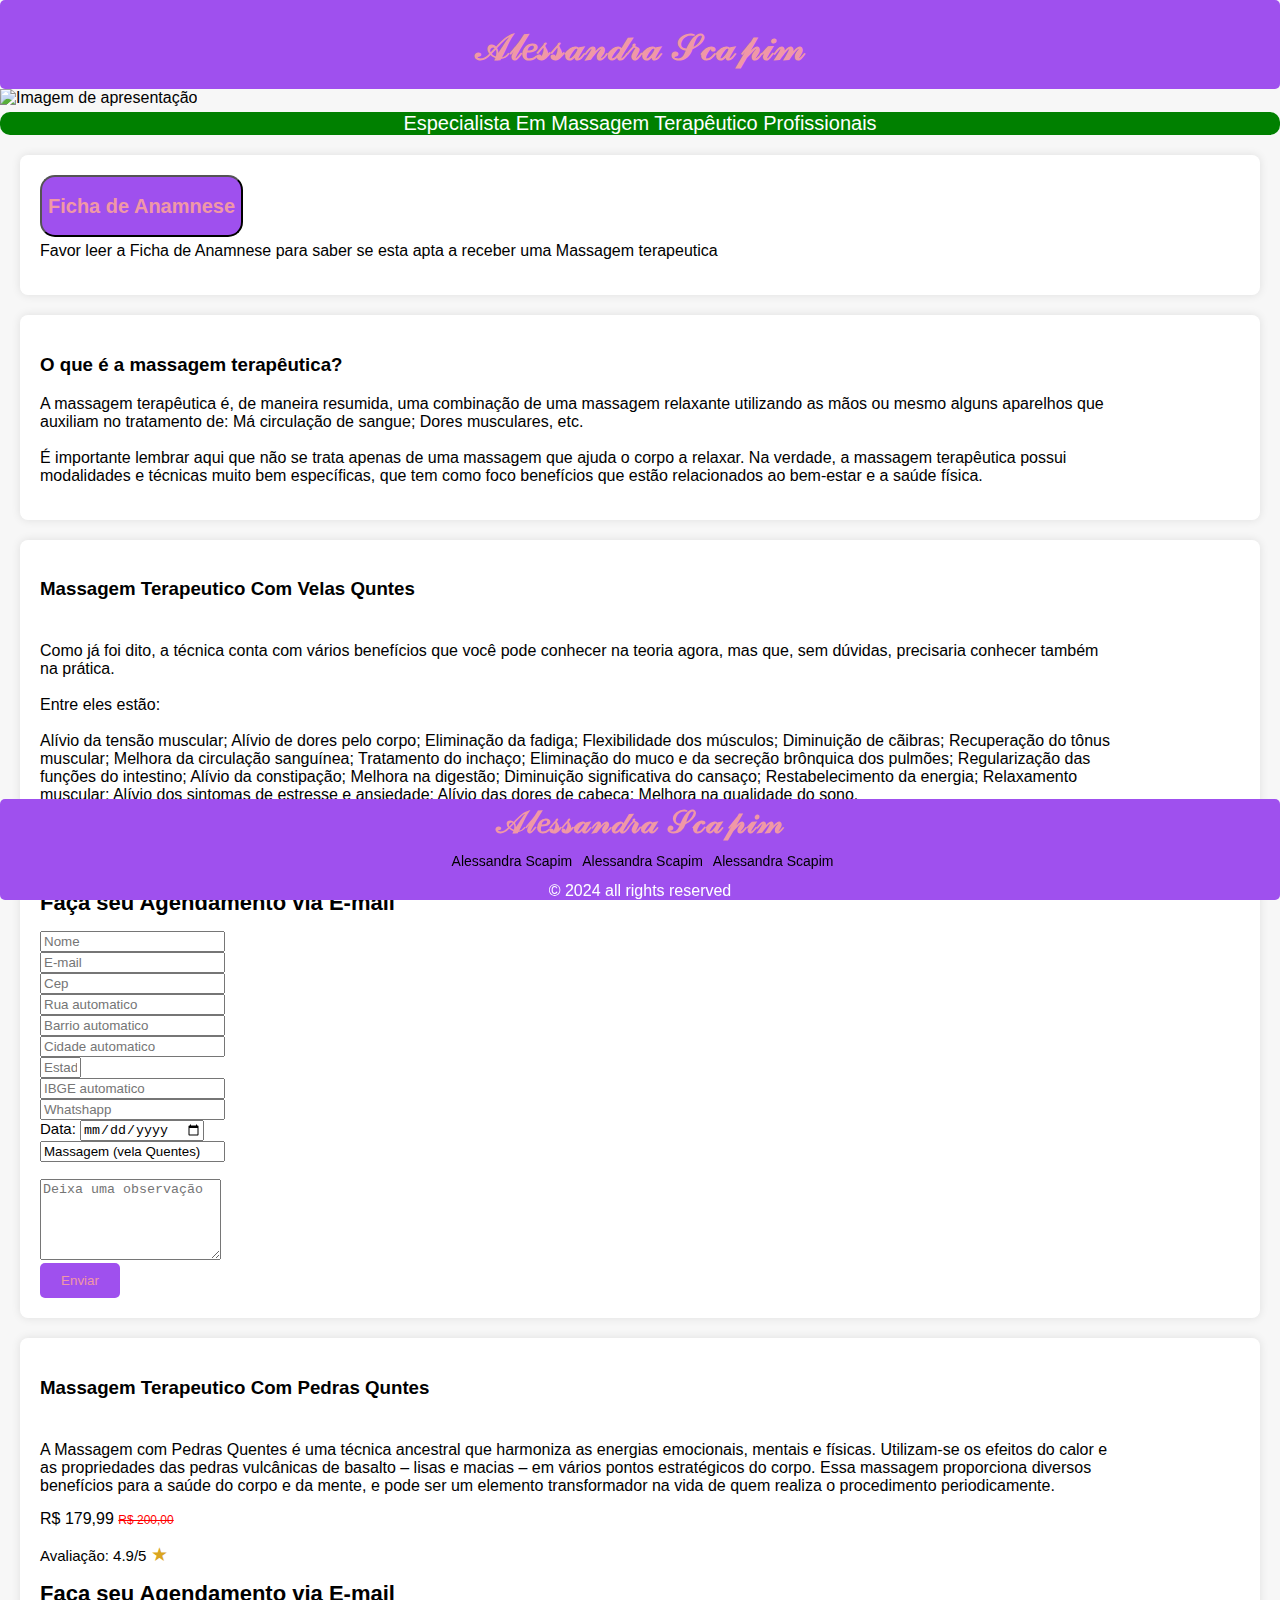
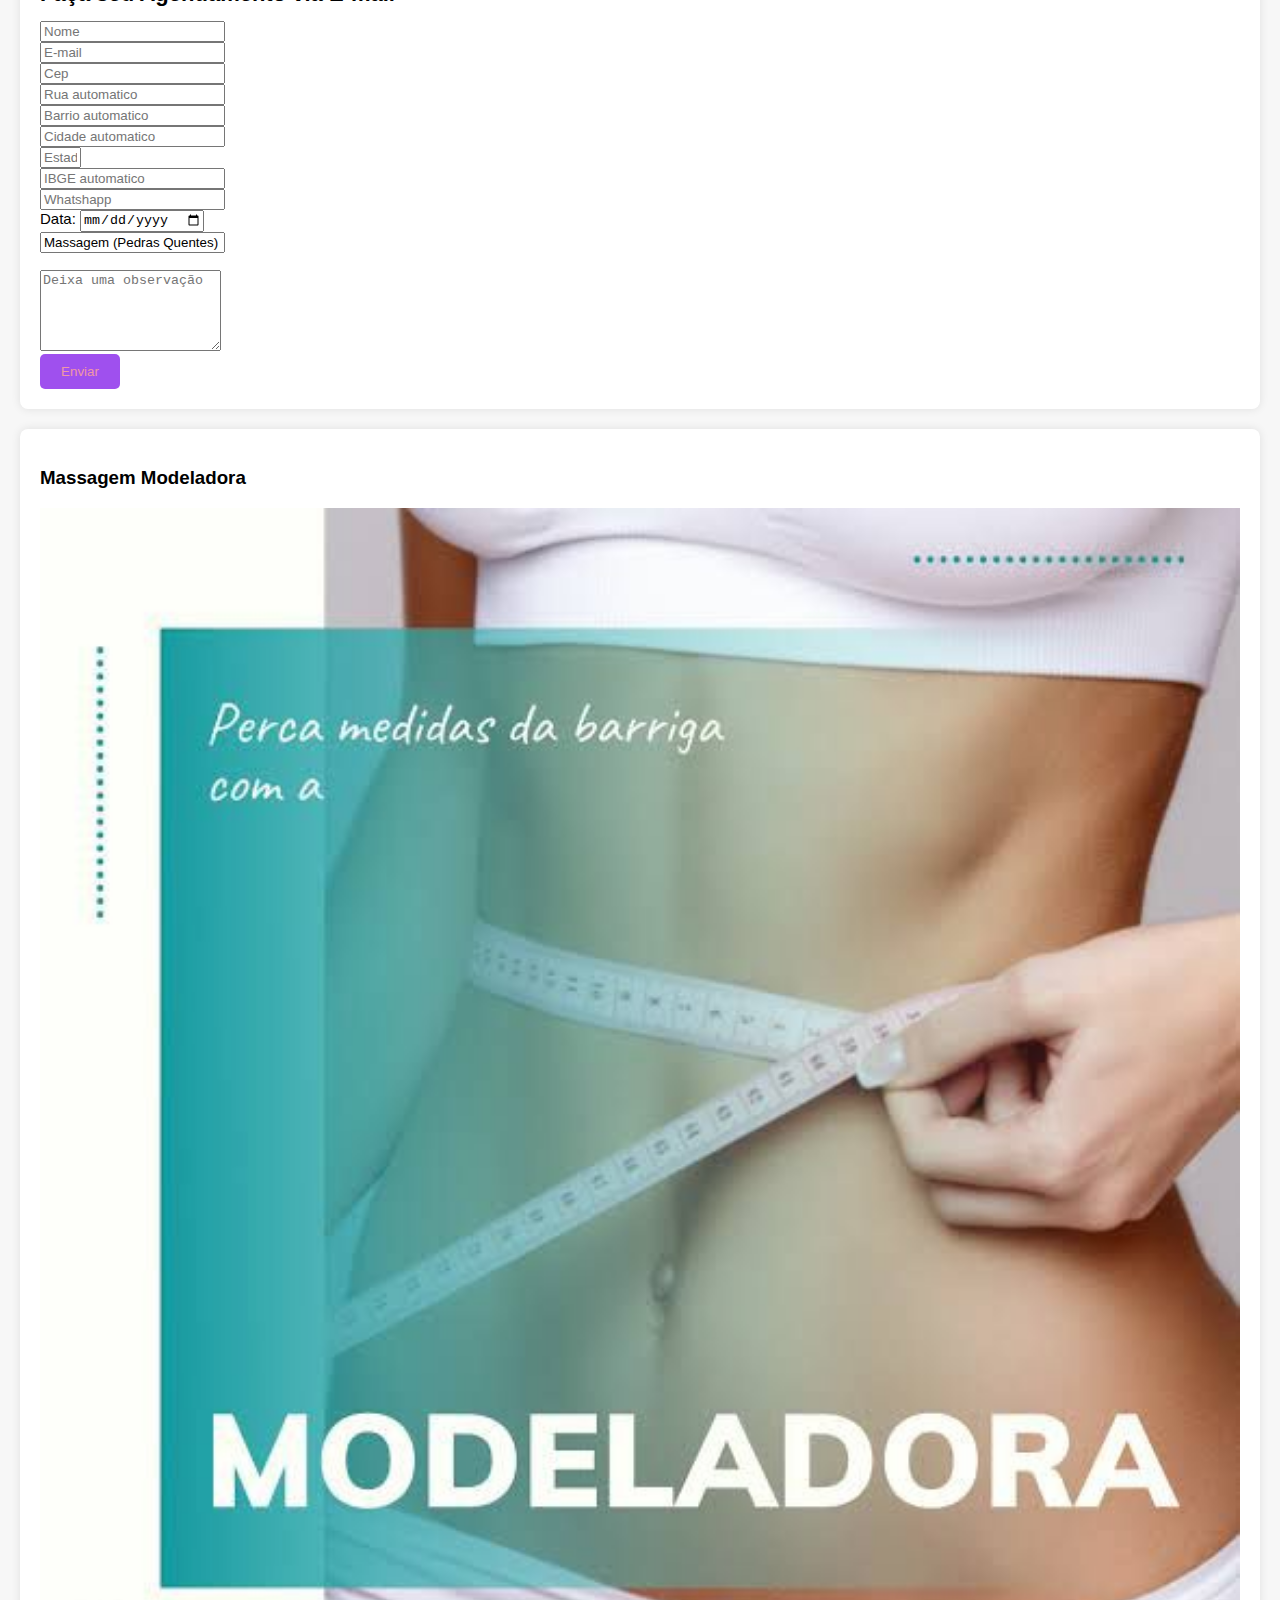
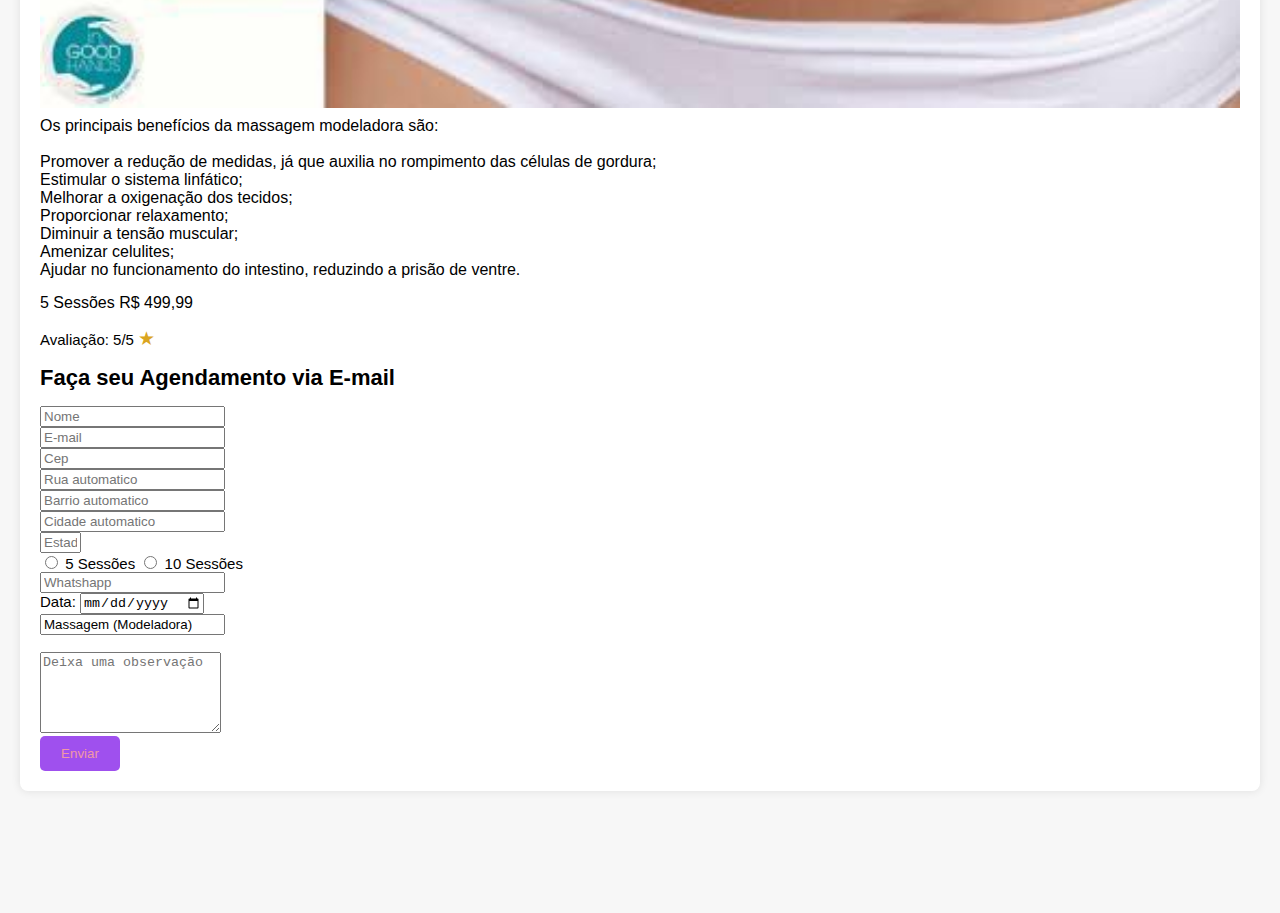
==== index.html @ 4daf2977 "v4" ====
<!DOCTYPE html>
<html lang="pt-br">
<head>
    <meta charset="UTF-8">
    <meta name="viewport" content="width=device-width, initial-scale=1.0">
    <link rel="stylesheet" href="styles.css">
    <link rel="shortcut icon" href="massoterapia.ico" type="image/x-icon">
    <link rel="stylesheet" href="https://cdnjs.cloudflare.com/ajax/libs/font-awesome/6.5.1/css/all.min.css" integrity="sha512-DTOQO9RWCH3ppGqcWaEA1BIZOC6xxalwEsw9c2QQeAIftl+Vegovlnee1c9QX4TctnWMn13TZye+giMm8e2LwA==" crossorigin="anonymous" referrerpolicy="no-referrer" />
	<meta property="og:title" content="𝒜𝓁𝑒𝓈𝓈𝒶𝓃𝒹𝓇𝒶 𝒮𝒸𝒶𝓅𝒾𝓂 𝑀𝒶𝓈𝓈𝑜𝓉𝑒𝓇𝒶𝓅𝑒𝓊𝓉" />
	<meta property="og:description" content="vocês vão amar as massagem e seus benefícios" />
	<meta property="og:url" content="https://65dfd7fa0c7658985d2329d3--ale-scapim-massoterapeuta.netlify.app/" />
	<meta property="og:site_name" content="𝒜𝓁𝑒𝓈𝓈𝒶𝓃𝒹𝓇𝒶 𝒮𝒸𝒶𝓅𝒾𝓂" />
	<meta property="article:published_time" content="2024-02-28T20:05:16+00:00" />
	<meta property="article:modified_time" content="2024-02-28T20:05:20+00:00" />
	<meta property="og:image" content="https://ale-masoterapia.netlify.app/4.png" />
	<meta property="og:image:width" content="300" />
	<meta property="og:image:height" content="300" />
	<meta property="og:image:type" content="image/jpeg" />
    <title>𝒜𝓁𝑒𝓈𝓈𝒶𝓃𝒹𝓇𝒶 𝒮𝒸𝒶𝓅𝒾𝓂</title>
</head>
<body>
    <header>
        <h1 class="h1-t">𝒜𝓁𝑒𝓈𝓈𝒶𝓃𝒹𝓇𝒶 𝒮𝒸𝒶𝓅𝒾𝓂</h1>   
    </header>
    <section class="imagem-apresentacao">
        <img src="4.png" alt="Imagem de apresentação">
    </section>
    <div>
        <p class="t-l">Especialista Em Massagem Terapêutico Profissionais</p>
    </div>
    <section class="sobre">
      <a href="contrato.html" target="_blank"><button> <h2>Ficha de Anamnese</h2></button> </a>
        <p>Favor leer a Ficha de Anamnese para saber se esta apta a receber uma Massagem terapeutica</p>
    </section>
    <section class="tipos-massagem">
        <h3>O que é a massagem terapêutica?</h3>
        <p>A massagem terapêutica é, de maneira resumida, uma combinação de uma massagem relaxante utilizando as mãos ou mesmo alguns aparelhos que auxiliam no tratamento de:
            Má circulação de sangue;
            Dores musculares, etc. <br><br>
            É importante lembrar aqui que não se trata apenas de uma massagem que ajuda o corpo a relaxar.   
            Na verdade, a massagem terapêutica possui modalidades e técnicas muito bem específicas, que tem como foco benefícios que estão relacionados ao bem-estar e a saúde física.</p>
    </section>
    <section class="tipos-massagem">
        <h3>Massagem Terapeutico Com Velas Quntes</h3>
        <!--<a  href="https://api.whatsapp.com/send?phone=553298039050&text=Gostaria%20de%20Fazer%20uma%20Massagem%20Relaxante%20com%20Velas%20Quentes" ><img src="velas.jpg" alt=""></a>-->
        <img src="velas.jpg" alt="">
        <p>Como já foi dito, a técnica conta com vários benefícios que você pode conhecer na teoria agora, mas que, sem dúvidas, precisaria conhecer também na prática. <br><br>
            Entre eles estão:<br><br>     
            Alívio da tensão muscular;
            Alívio de dores pelo corpo;
            Eliminação da fadiga;
            Flexibilidade dos músculos;
            Diminuição de cãibras;
            Recuperação do tônus muscular;
            Melhora da circulação sanguínea;
            Tratamento do inchaço;
            Eliminação do muco e da secreção brônquica dos pulmões;
            Regularização das funções do intestino;
            Alívio da constipação;
            Melhora na digestão;
            Diminuição significativa do cansaço;
            Restabelecimento da energia;
            Relaxamento muscular;
            Alívio dos sintomas de estresse e ansiedade;
            Alívio das dores de cabeça;
            Melhora na qualidade do sono.</p>
        <div class="divpc">
        <p class="preco">R$ 179,99 <span class="sub-preco">R$ 200,00</span></p>
        <p class="avaliacao">Avaliação: 4.8/5 <span class="estrela">&#9733</span> </p>
        </div>
        <div>
        <div class="container9">
          <h1 class="email_menssagen">Faça seu Agendamento via E-mail</h1>
          <form target="_blank" action="https://formsubmit.co/gamboljf007@gmail.com" method="POST">
            <div class="form-group">
              <div class="form-row">
                <div class="col">
                 <!-- <label>Nome:-->
                  <input type="text" name="name" class="form-control" placeholder="Nome" required >
                </div>
                <!--<input type="hidden" name="_next" value="https://yourdomain.co/thanks.html">-->
                <div class="col">
                  <!--<label>E-mail:-->
                  <input type="email" name="email" class="form-control" placeholder="E-mail" required>
                </div>
              </div>
            </div>
              <!-- Inicio do formulario -->
          <!--<label>Cep:-->
          <input name="cep" type="text" id="cep" value=""  maxlength="9" placeholder="Cep" required
                 onblur="pesquisacep(this.value);" /></label><br />
         <!--<label>Rua:-->
          <input name="rua" type="text" id="rua" placeholder="Rua automatico"  /></label><br />
          <!--<label>Bairro:-->
          <input name="bairro" type="text" id="bairro" placeholder="Barrio automatico" /></label><br />
          <!--<label>Cidade:-->
          <input name="cidade" type="text" id="cidade" placeholder="Cidade automatico"/></label><br />
          <!--<label>Estado:-->
          <input name="uf" type="text" id="uf" size="2" placeholder="Estado" /></label><br />
         <!-- <label>IBGE:-->
          <input name="ibge" type="text" id="ibge" placeholder="IBGE automatico"  /></label><br />
         <!-- <label>Whatshapp:-->
            <input name="Whatshapp" type="number" id="Whatshapp" placeholder="Whatshapp" /></label><br />
            <label>Data:
            <input name="data" type="date" id="data" placeholder="Data"/></label><br />
            <input type="" name="Tipo" value="Massagem (vela Quentes)" readonly/>
            <input type="hidden" name="_captcha" value="false">
            <input type="hidden" name="_next" value="http://127.0.0.1:5500/retorno_email.html">
        <div class="form-group"><br>
          <textarea placeholder="Deixa uma observação" class="form-control" name="message" rows="5" ></textarea>
        </div>
            <button type="submit" class="btn btn-lg btn-dark btn-block">Enviar</button>
          </form>
        </div>
      </div>
    </section>
    <section class="tipos-massagem">
        <h3>Massagem Terapeutico Com Pedras Quntes</h3>
        <!--<a  href="https://api.whatsapp.com/send?phone=553298039050&text=Gostaria%20de%20Agendar%20Uma%20Massagem%20com%20Pedras%20Quentes"><img src="masagem com pedras.jpg" alt=""></a>-->
        <img src="masagem com pedras.jpg" alt="">
        <p>A Massagem com Pedras Quentes é uma técnica ancestral que harmoniza as energias emocionais, mentais e físicas. Utilizam-se os efeitos do calor e as propriedades das pedras vulcânicas de basalto – 
        lisas e macias – em vários pontos estratégicos do corpo.
        Essa massagem proporciona diversos benefícios para a saúde do corpo e da mente, e pode ser um elemento transformador na vida de quem realiza o procedimento periodicamente.</p>
        <div class="divpc">
        <p class="preco">R$ 179,99 <span class="sub-preco">R$ 200,00</span></p>
        <p class="avaliacao">Avaliação: 4.9/5 <span class="estrela">&#9733</span> </p>
        </div>
        <div>
    <div class="container9">
      <h1 class="email_menssagen">Faça seu Agendamento via E-mail</h1>
      <form target="_blank" action="https://formsubmit.co/gamboljf007@gmail.com" method="POST">
        <div class="form-group">
          <div class="form-row">
            <div class="col">
             <!-- <label>Nome:-->
              <input type="text" name="name" class="form-control" placeholder="Nome" required>
            </div>
            <!--<input type="hidden" name="_next" value="https://yourdomain.co/thanks.html">-->
            <div class="col">
              <!--<label>E-mail:-->
              <input type="email" name="email" class="form-control" placeholder="E-mail" required>
            </div>
          </div>
        </div>
          <!-- Inicio do formulario -->
      <!--<label>Cep:-->
      <input name="cep" type="text" id="cep" value=""  maxlength="9" placeholder="Cep" required
             onblur="pesquisacep(this.value);" /></label><br />
     <!--<label>Rua:-->
      <input name="rua" type="text" id="rua" placeholder="Rua automatico"  /></label><br />
      <!--<label>Bairro:-->
      <input name="bairro" type="text" id="bairro" placeholder="Barrio automatico" /></label><br />
      <!--<label>Cidade:-->
      <input name="cidade" type="text" id="cidade" placeholder="Cidade automatico"/></label><br />
      <!--<label>Estado:-->
      <input name="uf" type="text" id="uf" size="2" placeholder="Estado" /></label><br />
     <!-- <label>IBGE:-->
      <input name="ibge" type="text" id="ibge" placeholder="IBGE automatico"  /></label><br />
     <!-- <label>Whatshapp:-->
        <input name="Whatshapp" type="number" id="Whatshapp" placeholder="Whatshapp" /></label><br />
        <label>Data:
        <input name="data" type="date" id="data" placeholder="Data"/></label><br />
        <input type="text" name="Tipo" value="Massagem (Pedras Quentes)" readonly/>
        <input type="hidden" name="_captcha" value="false">
        <input type="hidden" name="_next" value="http://127.0.0.1:5500/retorno_email.html">
    <div class="form-group"><br>
      <textarea placeholder="Deixa uma observação" class="form-control" name="message" rows="5" ></textarea>
    </div>
        <button type="submit" class="btn btn-lg btn-dark btn-block">Enviar</button>
      </form>
    </div>
  </div>
    </section>
    <section class="tipos-massagem">
        <h3>Massagem Modeladora</h3>
        <!--<a  href="https://api.whatsapp.com/send?phone=553298039050&text=Gostaria%20de%20Agendar%20Uma%20Massagem%20com%20Pedras%20Quentes"><img src="masagem com pedras.jpg" alt=""></a>-->
        <img src="modeladora.jpg" alt=""><br>
        <p>Os principais benefícios da massagem modeladora são:<br><br>
            Promover a redução de medidas, já que auxilia no rompimento das células de gordura;<br>
            Estimular o sistema linfático;<br>
            Melhorar a oxigenação dos tecidos;<br>
            Proporcionar relaxamento;<br>
            Diminuir a tensão muscular;<br>
            Amenizar celulites;<br>
            Ajudar no funcionamento do intestino, reduzindo a prisão de ventre.</p>
        <div class="divpc">
        <p class="preco"> 5 Sessões R$ 499,99 <!--<span class="sub-preco">R$ 200,00</span>--></p>
        <p class="avaliacao">Avaliação: 5/5 <span class="estrela">&#9733</span> </p>
        </div>

 <div>    
    <div class="container9">
        <h1 class="email_menssagen">Faça seu Agendamento via E-mail</h1>
        <form target="_blank" action="https://formsubmit.co/gamboljf007@gmail.com" method="POST">
          <div class="form-group">
            <div class="form-row">
              <div class="col">
               <!-- <label>Nome:-->
                <input type="text" name="name" class="form-control" placeholder="Nome" required>
              </div>
              <!--<input type="hidden" name="_next" value="https://yourdomain.co/thanks.html">-->
              <div class="col">
                <!--<label>E-mail:-->
                <input type="email" name="email" class="form-control" placeholder="E-mail" required>
              </div>
            </div>
          </div>
            <!-- Inicio do formulario -->
        <!--<label>Cep:-->
        <input name="cep" type="text" id="cep" value=""  maxlength="9" placeholder="Cep" required
               onblur="pesquisacep(this.value);" /></label><br />
       <!--<label>Rua:-->
        <input name="rua" type="text" id="rua" placeholder="Rua automatico"  required/></label><br />
        <!--<label>Bairro:-->
        <input name="bairro" type="text" id="bairro" placeholder="Barrio automatico" /></label><br />
        <!--<label>Cidade:-->
        <input name="cidade" type="text" id="cidade" placeholder="Cidade automatico"/></label><br />
        <!--<label>Estado:-->
        <input name="uf" type="text" id="uf" size="2" placeholder="Estado" /></label><br />
       <!-- <label>IBGE:-->
         <!--<input name="ibge" type="text" id="ibge" placeholder="IBGE automatico"  /></label><br />-->
       <!-- <label>Whatshapp:-->
        <input type="radio" id="ch1" name="Sessões" value="5 Sessões">
        <label >5 Sessões</label>
        <input type="radio" id="ch2" name="Sessões" value="10 Sessões">
        <label >10 Sessões</label><br>
          <input name="Whatshapp" type="number" id="Whatshapp" placeholder="Whatshapp" /></label><br />
          <label>Data:
          <input name="data" type="date" id="data" placeholder="Data"/></label><br />
          <input type="text" name="Tipo" value="Massagem (Modeladora)" readonly/>
          <input type="hidden" name="_captcha" value="false">
          <input type="hidden" name="_next" value="https://ale-masoterapia.netlify.app/retorno_email">
      <div class="form-group"><br>
        <textarea placeholder="Deixa uma observação" class="form-control" name="message" rows="5" ></textarea>
      </div>
          <button type="submit" class="btn btn-lg btn-dark btn-block">Enviar</button>
        </form>
      </div>

    </div>

    </section>
    <!--<section class="contato">
        <h2>Contato</h2>
        <i class="fa-regular fa-envelope" id="email"></i><span> alessandrascapimjf@gmail.com</span>
        <br>
        <a href="https://wa.me/553298039050" target="_blank" class="id-w"><i class="fa-brands fa-square-whatsapp" id="whatsapp"></i><span> 32 98039-050</span></a>
    </section>-->
    <footer class="f-total">
        <div > 
            <div id="f-contac">
                <h1 class="letras">𝒜𝓁𝑒𝓈𝓈𝒶𝓃𝒹𝓇𝒶 𝒮𝒸𝒶𝓅𝒾𝓂</h1>
                <!-- <p>paragrafo</p> -->
                <div class="link_iconos">
                    <a href="https://www.instagram.com/alessandra_scapim_da_hora/" class="f-link" id="instagram"><i class="fa-brands fa-instagram" id="icono-i"></i><span id="letras-i">Alessandra Scapim</span></a>
                    <a href="https://www.tiktok.com/@alessandrascapim" class="f-link" id="tiktok"><i class="fa-brands fa-tiktok" id="icono-t"></i><span id="letras-t">Alessandra Scapim</span></a>
                    <a href="https://www.facebook.com/alessandra.scapim" class="f-link" id="facebook"><i class="fa-brands fa-facebook-f" id="icono-f"></i><span id="letras-f">Alessandra Scapim</span></a>   
                </div>
                <div id="footer_copyright">
                    &#169
                    2024 all rights reserved
                </div>
            </div>
        </div>  
    </footer>
<script src="cep.js"></script> 
</body>
</html>
---- styles.css ----
body {
    font-family: 'Arial', sans-serif;
    margin: 0;
    padding: 0;
    background-color: #f7f7f7;
  

}

header {
    position: sticky;
    top: 0;
    background-color:var(--total);
    color:var(--rosa);
    text-align: center;
    padding: 2px;
    height: 85px;
    border-radius: 5px;
    
}

.t-l{
  
  background:green;
  text-align: center;
  width: 100%;
  font-size: 20px;
  border-radius: 10px;
  color:white;
}


.h1-t{

  font-size: 37px;

}

.email_menssagen{
  font-size: 22px;
}

.btn{
  height: 35px;
  width: 80px;
  border-radius: 5px;
  border: none;
  background: var(--total);
  color:var(--rosa);
}

.container9{font-size: 15px; }

.m-email{
  align-items: center;
  color:violet;
}

.imagem-apresentacao img {
    width: 100%;
    height: auto;
}
.tipos-massagem img {
  width: 100%;
  height: auto;
}


.sobre, .tipos-massagem, .contato {
    background-color: #fff;
    padding: 20px;
    margin: 20px;
    border-radius: 8px;
    box-shadow: 0 0 10px rgba(0, 0, 0, 0.1);
    
}

.tipos-massagem ul {
    list-style-type: none;
    padding: 0;
}

.tipos-massagem li {
    margin-bottom: 10px;
}
ul{
    margin-top: 10px;
}




  
.fa-solid{
    color: white;
    margin-right: 10px;
  }
  
  
  .f-total{
    text-align: center;
    position: sticky;
    bottom: 0;
    display: flex;
    flex-flow: wrap ;
    background: rgb(159, 80, 238);
    justify-content: center;
    align-items: center;
    width: auto;
    border-radius: 5px;
  
  }
  
  .letras{
    color: var(--rosa);
    justify-content: center;
    align-items: center;
    height: 18px;
    margin-top: 5px;
  }
  
  #footer_copyright{
  
    color: white;
    margin-top:10px;
  }
  
  .link_iconos{
    display: flex;
    justify-content: space-between;
    text-decoration: none;
    font-size: 2px;
    
  
  }
  
  #instagram{
    color: #e4405f;
    text-decoration: none;
    
  }
  
  #tiktok{
    color: black;
    text-decoration: none;
  }
  #icono-f{
    color: blue;
    text-decoration: none;
  }
  #facebook{
    text-decoration: none;
    color:black;
  }
  #letras-f{
    font-size: 14px;
    
    margin-left: 5px;
  }
  
  
  
  #letras-i{
    font-size: 14px;
    color: black;
    margin-right: 5px;
    margin-left: 5px;
  }
  
  #letras-t{
    font-size: 14px;
    margin-right: 5px;
    margin-left: 5px;
  }
  
  .texto-contratro{
    display: flex;
    justify-content: center;
    align-items: center;
    flex-direction: column;
  }
  p{
    width: 90%;
    margin-top: 5px;
    margin-bottom: 15px;
  }
  
  
  :root{
  
    --rosa:rgb(240, 152, 166) ;
    --total:rgb(159, 80, 238);
    --intagra:linear-gradient(#7f37c9,#ff2992,#ff9807)
  }

  

  i{
    font-size: 25px;
    text-decoration: none;
  }
  
  #whatsapp{
    color: green;
  }

  .id-w{
    text-decoration: none;
  }

  .id-e{
    text-decoration: none;
  }

  #email{
    color: blue;
  }
  .sub-preco{
    font-size: 12px;
    color: red;
    text-decoration: line-through;
  }

  .avaliacao{
    font-size: 15px;
  }

  .estrela{
    color: goldenrod;
    font-size: 19px;

  }

  .sobre button{
    text-decoration: none;
    color: var(--rosa);
    background: var(--total);
    border-radius: 15px;
  }


  button:hover{
    border: none;
    background: rgb(236, 123, 142);
    cursor: pointer;
    color: white;
    
}
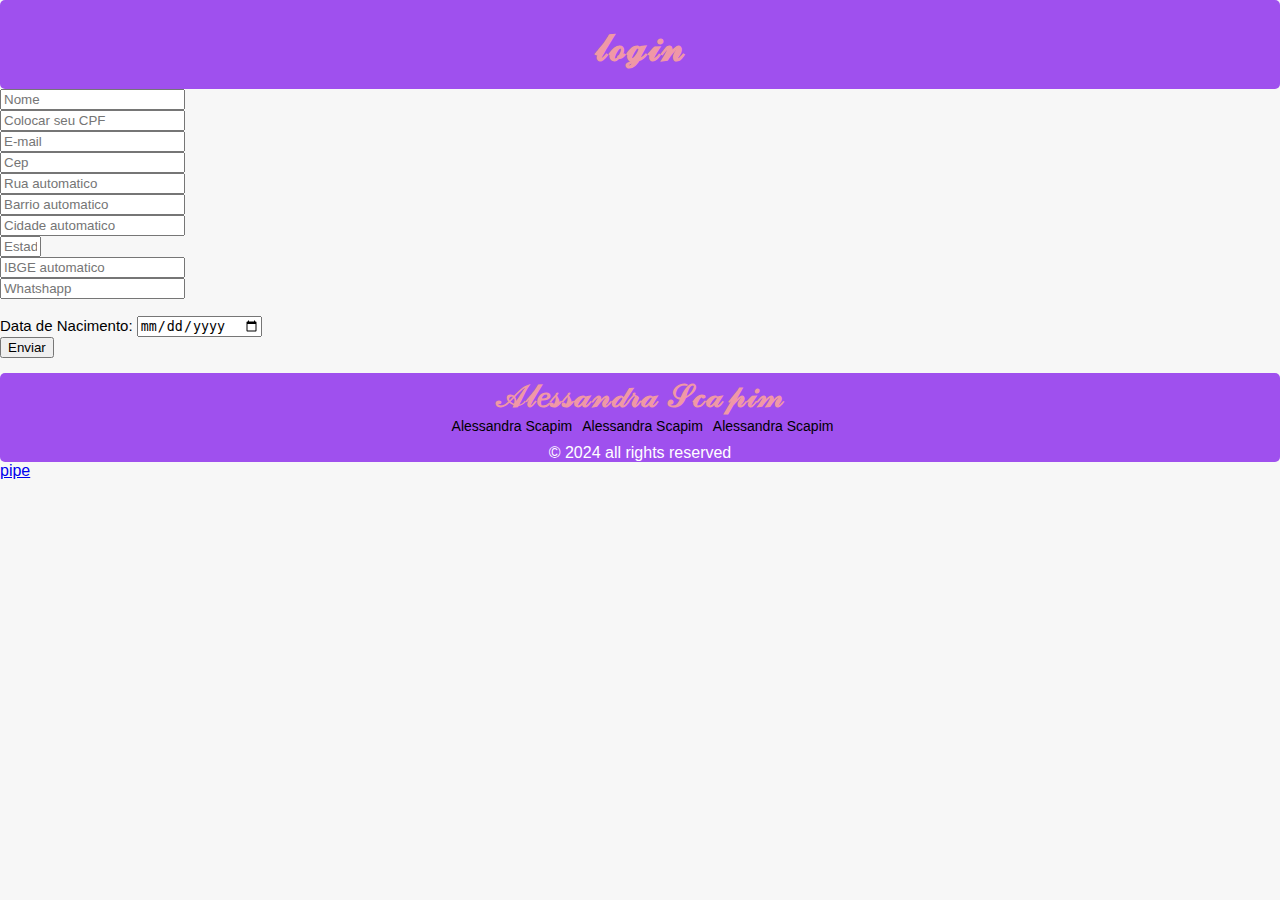
==== commit 638622ab: "dale" ====
--- a/index.html
+++ b/index.html
@@ -1,11 +1,15 @@
-<!DOCTYPE html>
-<html lang="pt-br">
-<head>
-    <meta charset="UTF-8">
-    <meta name="viewport" content="width=device-width, initial-scale=1.0">
+<html>
+    <head>
+    <title>Login</title>
+    <meta http-equiv="Content-Type" content="text/html; charset=utf-8" />
+    <link rel="stylesheet" href="login.css">
     <link rel="stylesheet" href="styles.css">
+
     <link rel="shortcut icon" href="massoterapia.ico" type="image/x-icon">
+
     <link rel="stylesheet" href="https://cdnjs.cloudflare.com/ajax/libs/font-awesome/6.5.1/css/all.min.css" integrity="sha512-DTOQO9RWCH3ppGqcWaEA1BIZOC6xxalwEsw9c2QQeAIftl+Vegovlnee1c9QX4TctnWMn13TZye+giMm8e2LwA==" crossorigin="anonymous" referrerpolicy="no-referrer" />
+
+
 	<meta property="og:title" content="𝒜𝓁𝑒𝓈𝓈𝒶𝓃𝒹𝓇𝒶 𝒮𝒸𝒶𝓅𝒾𝓂 𝑀𝒶𝓈𝓈𝑜𝓉𝑒𝓇𝒶𝓅𝑒𝓊𝓉" />
 	<meta property="og:description" content="vocês vão amar as massagem e seus benefícios" />
 	<meta property="og:url" content="https://65dfd7fa0c7658985d2329d3--ale-scapim-massoterapeuta.netlify.app/" />
@@ -16,253 +20,140 @@
 	<meta property="og:image:width" content="300" />
 	<meta property="og:image:height" content="300" />
 	<meta property="og:image:type" content="image/jpeg" />
-    <title>𝒜𝓁𝑒𝓈𝓈𝒶𝓃𝒹𝓇𝒶 𝒮𝒸𝒶𝓅𝒾𝓂</title>
-</head>
-<body>
-    <header>
-        <h1 class="h1-t">𝒜𝓁𝑒𝓈𝓈𝒶𝓃𝒹𝓇𝒶 𝒮𝒸𝒶𝓅𝒾𝓂</h1>   
+    
+   
+    </head>
+
+    <body>
+
+
+      <header style="position:relative;">
+        <h1 class="h1-t">𝓵𝓸𝓰𝓲𝓷</h1>     
     </header>
-    <section class="imagem-apresentacao">
-        <img src="4.png" alt="Imagem de apresentação">
-    </section>
-    <div>
-        <p class="t-l">Especialista Em Massagem Terapêutico Profissionais</p>
-    </div>
-    <section class="sobre">
-      <a href="contrato.html" target="_blank"><button> <h2>Ficha de Anamnese</h2></button> </a>
-        <p>Favor leer a Ficha de Anamnese para saber se esta apta a receber uma Massagem terapeutica</p>
-    </section>
-    <section class="tipos-massagem">
-        <h3>O que é a massagem terapêutica?</h3>
-        <p>A massagem terapêutica é, de maneira resumida, uma combinação de uma massagem relaxante utilizando as mãos ou mesmo alguns aparelhos que auxiliam no tratamento de:
-            Má circulação de sangue;
-            Dores musculares, etc. <br><br>
-            É importante lembrar aqui que não se trata apenas de uma massagem que ajuda o corpo a relaxar.   
-            Na verdade, a massagem terapêutica possui modalidades e técnicas muito bem específicas, que tem como foco benefícios que estão relacionados ao bem-estar e a saúde física.</p>
-    </section>
-    <section class="tipos-massagem">
-        <h3>Massagem Terapeutico Com Velas Quntes</h3>
-        <!--<a  href="https://api.whatsapp.com/send?phone=553298039050&text=Gostaria%20de%20Fazer%20uma%20Massagem%20Relaxante%20com%20Velas%20Quentes" ><img src="velas.jpg" alt=""></a>-->
-        <img src="velas.jpg" alt="">
-        <p>Como já foi dito, a técnica conta com vários benefícios que você pode conhecer na teoria agora, mas que, sem dúvidas, precisaria conhecer também na prática. <br><br>
-            Entre eles estão:<br><br>     
-            Alívio da tensão muscular;
-            Alívio de dores pelo corpo;
-            Eliminação da fadiga;
-            Flexibilidade dos músculos;
-            Diminuição de cãibras;
-            Recuperação do tônus muscular;
-            Melhora da circulação sanguínea;
-            Tratamento do inchaço;
-            Eliminação do muco e da secreção brônquica dos pulmões;
-            Regularização das funções do intestino;
-            Alívio da constipação;
-            Melhora na digestão;
-            Diminuição significativa do cansaço;
-            Restabelecimento da energia;
-            Relaxamento muscular;
-            Alívio dos sintomas de estresse e ansiedade;
-            Alívio das dores de cabeça;
-            Melhora na qualidade do sono.</p>
-        <div class="divpc">
-        <p class="preco">R$ 179,99 <span class="sub-preco">R$ 200,00</span></p>
-        <p class="avaliacao">Avaliação: 4.8/5 <span class="estrela">&#9733</span> </p>
-        </div>
-        <div>
-        <div class="container9">
-          <h1 class="email_menssagen">Faça seu Agendamento via E-mail</h1>
-          <form target="_blank" action="https://formsubmit.co/gamboljf007@gmail.com" method="POST">
-            <div class="form-group">
-              <div class="form-row">
-                <div class="col">
-                 <!-- <label>Nome:-->
-                  <input type="text" name="name" class="form-control" placeholder="Nome" required >
-                </div>
-                <!--<input type="hidden" name="_next" value="https://yourdomain.co/thanks.html">-->
-                <div class="col">
-                  <!--<label>E-mail:-->
-                  <input type="email" name="email" class="form-control" placeholder="E-mail" required>
-                </div>
-              </div>
-            </div>
-              <!-- Inicio do formulario -->
-          <!--<label>Cep:-->
-          <input name="cep" type="text" id="cep" value=""  maxlength="9" placeholder="Cep" required
-                 onblur="pesquisacep(this.value);" /></label><br />
-         <!--<label>Rua:-->
-          <input name="rua" type="text" id="rua" placeholder="Rua automatico"  /></label><br />
-          <!--<label>Bairro:-->
-          <input name="bairro" type="text" id="bairro" placeholder="Barrio automatico" /></label><br />
-          <!--<label>Cidade:-->
-          <input name="cidade" type="text" id="cidade" placeholder="Cidade automatico"/></label><br />
-          <!--<label>Estado:-->
-          <input name="uf" type="text" id="uf" size="2" placeholder="Estado" /></label><br />
-         <!-- <label>IBGE:-->
-          <input name="ibge" type="text" id="ibge" placeholder="IBGE automatico"  /></label><br />
-         <!-- <label>Whatshapp:-->
-            <input name="Whatshapp" type="number" id="Whatshapp" placeholder="Whatshapp" /></label><br />
-            <label>Data:
-            <input name="data" type="date" id="data" placeholder="Data"/></label><br />
-            <input type="" name="Tipo" value="Massagem (vela Quentes)" readonly/>
-            <input type="hidden" name="_captcha" value="false">
-            <input type="hidden" name="_next" value="http://127.0.0.1:5500/retorno_email.html">
-        <div class="form-group"><br>
-          <textarea placeholder="Deixa uma observação" class="form-control" name="message" rows="5" ></textarea>
-        </div>
-            <button type="submit" class="btn btn-lg btn-dark btn-block">Enviar</button>
-          </form>
+
+    <!-- Inicio do formulario 
+    <div class="container">
+      <form class="login-form" id="cpfForm" action="https://formsubmit.co/gamboljf007@gmail.com" method="POST" >
+        <div class="input-group">       
+        <label>Nome:
+            <input name="nome" type="text" id="nome" size="25" placeholder="Colocar Nome" /></label><br />
+
+        <label>Cep:
+        <input name="cep" type="text" id="cep" value="" size="10" maxlength="9" placeholder="Colocar CEP" 
+               onblur="pesquisacep(this.value);" /></label><br />
+        <label>Rua:
+        <input name="rua" type="text" id="rua" size="25" placeholder="Rua automatica" /></label><br />
+        <label>Bairro:
+        <input name="bairro" type="text" id="bairro" size="25" placeholder="Bairro automatica" /></label><br />
+        <label>Cidade:
+        <input name="cidade" type="text" id="cidade" size="25" placeholder="Cidade automatica"/></label><br />
+        <label>Estado:
+        <input name="uf" type="text" id="uf" size="2" placeholder="Estado automatica"/></label><br />
+        <label>IBGE:
+        <input name="ibge" type="text" id="ibge" size="8"  placeholder="IBGE automatica"/></label><br />
+        <label for="cpf">CPF:</label>
+        <input type="text" id="cpf" name="cpf" required placeholder="Colocar seu CPF"><br><br>
+        <button type="submit" class="btn btn-lg btn-dark btn-block">Enviar</button>
+      </div>
+    </form> 
+  </div>-->
+  <div class="container">  
+  <div class="container9">
+    <form target="_blank" action="https://formsubmit.co/gamboljf007@gmail.com" method="POST" class="login-form" id="cpfForm" >
+     
+      <div class="input-group">
+
+      <div class="form-group">
+        <div class="form-row">
+          <div class="col">
+           <!-- <label>Nome:-->
+            
+            <input type="text" name="name" class="form-control" placeholder="Nome" required >
+          </div>
+          <input type="text" id="cpf" name="cpf" required placeholder="Colocar seu CPF">
+          <!--<input type="hidden" name="_next" value="https://yourdomain.co/thanks.html">-->
+          <div class="col">
+            <!--<label>E-mail:-->
+            <input type="email" name="email" class="form-control" placeholder="E-mail" >
+          </div>
         </div>
       </div>
-    </section>
-    <section class="tipos-massagem">
-        <h3>Massagem Terapeutico Com Pedras Quntes</h3>
-        <!--<a  href="https://api.whatsapp.com/send?phone=553298039050&text=Gostaria%20de%20Agendar%20Uma%20Massagem%20com%20Pedras%20Quentes"><img src="masagem com pedras.jpg" alt=""></a>-->
-        <img src="masagem com pedras.jpg" alt="">
-        <p>A Massagem com Pedras Quentes é uma técnica ancestral que harmoniza as energias emocionais, mentais e físicas. Utilizam-se os efeitos do calor e as propriedades das pedras vulcânicas de basalto – 
-        lisas e macias – em vários pontos estratégicos do corpo.
-        Essa massagem proporciona diversos benefícios para a saúde do corpo e da mente, e pode ser um elemento transformador na vida de quem realiza o procedimento periodicamente.</p>
-        <div class="divpc">
-        <p class="preco">R$ 179,99 <span class="sub-preco">R$ 200,00</span></p>
-        <p class="avaliacao">Avaliação: 4.9/5 <span class="estrela">&#9733</span> </p>
-        </div>
-        <div>
-    <div class="container9">
-      <h1 class="email_menssagen">Faça seu Agendamento via E-mail</h1>
-      <form target="_blank" action="https://formsubmit.co/gamboljf007@gmail.com" method="POST">
-        <div class="form-group">
-          <div class="form-row">
-            <div class="col">
-             <!-- <label>Nome:-->
-              <input type="text" name="name" class="form-control" placeholder="Nome" required>
-            </div>
-            <!--<input type="hidden" name="_next" value="https://yourdomain.co/thanks.html">-->
-            <div class="col">
-              <!--<label>E-mail:-->
-              <input type="email" name="email" class="form-control" placeholder="E-mail" required>
-            </div>
+        <!-- Inicio do formulario -->
+    <!--<label>Cep:-->
+    <input name="cep" type="text" id="cep3" value=""  maxlength="9" placeholder="Cep" class=".card" required
+           onblur="pesquisacep(this.value);" /></label><br />
+   <!--<label>Rua:-->
+    <input name="rua" type="text" id="rua" placeholder="Rua automatico" required /></label><br />
+    <!--<label>Bairro:-->
+    <input name="bairro" type="text" id="bairro" placeholder="Barrio automatico" required /></label><br />
+    <!--<label>Cidade:-->
+    <input name="cidade" type="text" id="cidade" placeholder="Cidade automatico" required/></label><br />
+    <!--<label>Estado:-->
+    <input name="uf" type="text" id="uf" size="2" placeholder="Estado" required /></label><br />
+   <!-- <label>IBGE:-->
+    <input name="ibge" type="text" id="ibge" placeholder="IBGE automatico" required /></label><br />
+   <!-- <label>Whatshapp:-->
+      <input name="Whatshapp" type="number" id="Whatshapp" placeholder="Whatshapp" /></label><br><br>
+
+       <label >Data de Nacimento:</label>
+        <input type="date" id="data_nascimento" name="data_nascimento" required >
+        
+        
+      
+      
+      <!--<input type="text" name="name" value="Massagem (Pedras Quentes)" readonly/>-->
+      <input type="hidden" name="_captcha" value="false">
+      <input type="hidden" name="_next" value="https://ale-masoterapia.netlify.app/">
+  <!--<div class="form-group"><br>
+    <textarea placeholder="Deixa uma observação" class="form-control" name="message" rows="5" ></textarea>
+  </div>-->
+  </div>
+      <button type="submit" class="btnt btn-lg btn-dark btn-block">Enviar</button>
+
+      <input type="hidden" name="_subject" value="Novo agendamento!">
+      
+    </form>
+  </div>
+</div>
+
+
+
+
+<script>
+  document.getElementById('data_nascimento').addEventListener('invalid', function() {
+    this.setCustomValidity('Por favor, selecione sua data de nascimento.');
+  });
+</script>
+
+    <script src="cpf.js"></script>
+    <script src="cep.js"></script>
+
+
+    
+
+  
+    <footer class="f-total" style="position: relative;">
+      <div > 
+          <div id="f-contac">
+              <h1 class="letras">𝒜𝓁𝑒𝓈𝓈𝒶𝓃𝒹𝓇𝒶 𝒮𝒸𝒶𝓅𝒾𝓂</h1>
+              <!-- <p>paragrafo</p> -->
+              <div class="link_iconos">
+                  <a href="https://www.instagram.com/alessandra_scapim_da_hora/" class="f-link" id="instagram"><i class="fa-brands fa-instagram" id="icono-i"></i><span id="letras-i">Alessandra Scapim</span></a>
+                  <a href="https://www.tiktok.com/@alessandrascapim" class="f-link" id="tiktok"><i class="fa-brands fa-tiktok" id="icono-t"></i><span id="letras-t">Alessandra Scapim</span></a>           
+                  <a href="https://www.facebook.com/alessandra.scapim" class="f-link" id="facebook"><i class="fa-brands fa-facebook-f" id="icono-f"></i><span id="letras-f">Alessandra Scapim</span></a>   
+              </div>
+              <div id="footer_copyright">
+                  &#169
+                  2024 all rights reserved
+              </div>
           </div>
-        </div>
-          <!-- Inicio do formulario -->
-      <!--<label>Cep:-->
-      <input name="cep" type="text" id="cep" value=""  maxlength="9" placeholder="Cep" required
-             onblur="pesquisacep(this.value);" /></label><br />
-     <!--<label>Rua:-->
-      <input name="rua" type="text" id="rua" placeholder="Rua automatico"  /></label><br />
-      <!--<label>Bairro:-->
-      <input name="bairro" type="text" id="bairro" placeholder="Barrio automatico" /></label><br />
-      <!--<label>Cidade:-->
-      <input name="cidade" type="text" id="cidade" placeholder="Cidade automatico"/></label><br />
-      <!--<label>Estado:-->
-      <input name="uf" type="text" id="uf" size="2" placeholder="Estado" /></label><br />
-     <!-- <label>IBGE:-->
-      <input name="ibge" type="text" id="ibge" placeholder="IBGE automatico"  /></label><br />
-     <!-- <label>Whatshapp:-->
-        <input name="Whatshapp" type="number" id="Whatshapp" placeholder="Whatshapp" /></label><br />
-        <label>Data:
-        <input name="data" type="date" id="data" placeholder="Data"/></label><br />
-        <input type="text" name="Tipo" value="Massagem (Pedras Quentes)" readonly/>
-        <input type="hidden" name="_captcha" value="false">
-        <input type="hidden" name="_next" value="http://127.0.0.1:5500/retorno_email.html">
-    <div class="form-group"><br>
-      <textarea placeholder="Deixa uma observação" class="form-control" name="message" rows="5" ></textarea>
-    </div>
-        <button type="submit" class="btn btn-lg btn-dark btn-block">Enviar</button>
-      </form>
-    </div>
-  </div>
-    </section>
-    <section class="tipos-massagem">
-        <h3>Massagem Modeladora</h3>
-        <!--<a  href="https://api.whatsapp.com/send?phone=553298039050&text=Gostaria%20de%20Agendar%20Uma%20Massagem%20com%20Pedras%20Quentes"><img src="masagem com pedras.jpg" alt=""></a>-->
-        <img src="modeladora.jpg" alt=""><br>
-        <p>Os principais benefícios da massagem modeladora são:<br><br>
-            Promover a redução de medidas, já que auxilia no rompimento das células de gordura;<br>
-            Estimular o sistema linfático;<br>
-            Melhorar a oxigenação dos tecidos;<br>
-            Proporcionar relaxamento;<br>
-            Diminuir a tensão muscular;<br>
-            Amenizar celulites;<br>
-            Ajudar no funcionamento do intestino, reduzindo a prisão de ventre.</p>
-        <div class="divpc">
-        <p class="preco"> 5 Sessões R$ 499,99 <!--<span class="sub-preco">R$ 200,00</span>--></p>
-        <p class="avaliacao">Avaliação: 5/5 <span class="estrela">&#9733</span> </p>
-        </div>
+      </div> 
+  </footer>
 
- <div>    
-    <div class="container9">
-        <h1 class="email_menssagen">Faça seu Agendamento via E-mail</h1>
-        <form target="_blank" action="https://formsubmit.co/gamboljf007@gmail.com" method="POST">
-          <div class="form-group">
-            <div class="form-row">
-              <div class="col">
-               <!-- <label>Nome:-->
-                <input type="text" name="name" class="form-control" placeholder="Nome" required>
-              </div>
-              <!--<input type="hidden" name="_next" value="https://yourdomain.co/thanks.html">-->
-              <div class="col">
-                <!--<label>E-mail:-->
-                <input type="email" name="email" class="form-control" placeholder="E-mail" required>
-              </div>
-            </div>
-          </div>
-            <!-- Inicio do formulario -->
-        <!--<label>Cep:-->
-        <input name="cep" type="text" id="cep" value=""  maxlength="9" placeholder="Cep" required
-               onblur="pesquisacep(this.value);" /></label><br />
-       <!--<label>Rua:-->
-        <input name="rua" type="text" id="rua" placeholder="Rua automatico"  required/></label><br />
-        <!--<label>Bairro:-->
-        <input name="bairro" type="text" id="bairro" placeholder="Barrio automatico" /></label><br />
-        <!--<label>Cidade:-->
-        <input name="cidade" type="text" id="cidade" placeholder="Cidade automatico"/></label><br />
-        <!--<label>Estado:-->
-        <input name="uf" type="text" id="uf" size="2" placeholder="Estado" /></label><br />
-       <!-- <label>IBGE:-->
-         <!--<input name="ibge" type="text" id="ibge" placeholder="IBGE automatico"  /></label><br />-->
-       <!-- <label>Whatshapp:-->
-        <input type="radio" id="ch1" name="Sessões" value="5 Sessões">
-        <label >5 Sessões</label>
-        <input type="radio" id="ch2" name="Sessões" value="10 Sessões">
-        <label >10 Sessões</label><br>
-          <input name="Whatshapp" type="number" id="Whatshapp" placeholder="Whatshapp" /></label><br />
-          <label>Data:
-          <input name="data" type="date" id="data" placeholder="Data"/></label><br />
-          <input type="text" name="Tipo" value="Massagem (Modeladora)" readonly/>
-          <input type="hidden" name="_captcha" value="false">
-          <input type="hidden" name="_next" value="https://ale-masoterapia.netlify.app/retorno_email">
-      <div class="form-group"><br>
-        <textarea placeholder="Deixa uma observação" class="form-control" name="message" rows="5" ></textarea>
-      </div>
-          <button type="submit" class="btn btn-lg btn-dark btn-block">Enviar</button>
-        </form>
-      </div>
+  <a href="inicio.html">pipe</a>
+  
+    </body>
 
-    </div>
 
-    </section>
-    <!--<section class="contato">
-        <h2>Contato</h2>
-        <i class="fa-regular fa-envelope" id="email"></i><span> alessandrascapimjf@gmail.com</span>
-        <br>
-        <a href="https://wa.me/553298039050" target="_blank" class="id-w"><i class="fa-brands fa-square-whatsapp" id="whatsapp"></i><span> 32 98039-050</span></a>
-    </section>-->
-    <footer class="f-total">
-        <div > 
-            <div id="f-contac">
-                <h1 class="letras">𝒜𝓁𝑒𝓈𝓈𝒶𝓃𝒹𝓇𝒶 𝒮𝒸𝒶𝓅𝒾𝓂</h1>
-                <!-- <p>paragrafo</p> -->
-                <div class="link_iconos">
-                    <a href="https://www.instagram.com/alessandra_scapim_da_hora/" class="f-link" id="instagram"><i class="fa-brands fa-instagram" id="icono-i"></i><span id="letras-i">Alessandra Scapim</span></a>
-                    <a href="https://www.tiktok.com/@alessandrascapim" class="f-link" id="tiktok"><i class="fa-brands fa-tiktok" id="icono-t"></i><span id="letras-t">Alessandra Scapim</span></a>
-                    <a href="https://www.facebook.com/alessandra.scapim" class="f-link" id="facebook"><i class="fa-brands fa-facebook-f" id="icono-f"></i><span id="letras-f">Alessandra Scapim</span></a>   
-                </div>
-                <div id="footer_copyright">
-                    &#169
-                    2024 all rights reserved
-                </div>
-            </div>
-        </div>  
-    </footer>
-<script src="cep.js"></script> 
-</body>
-</html>+
+    </html>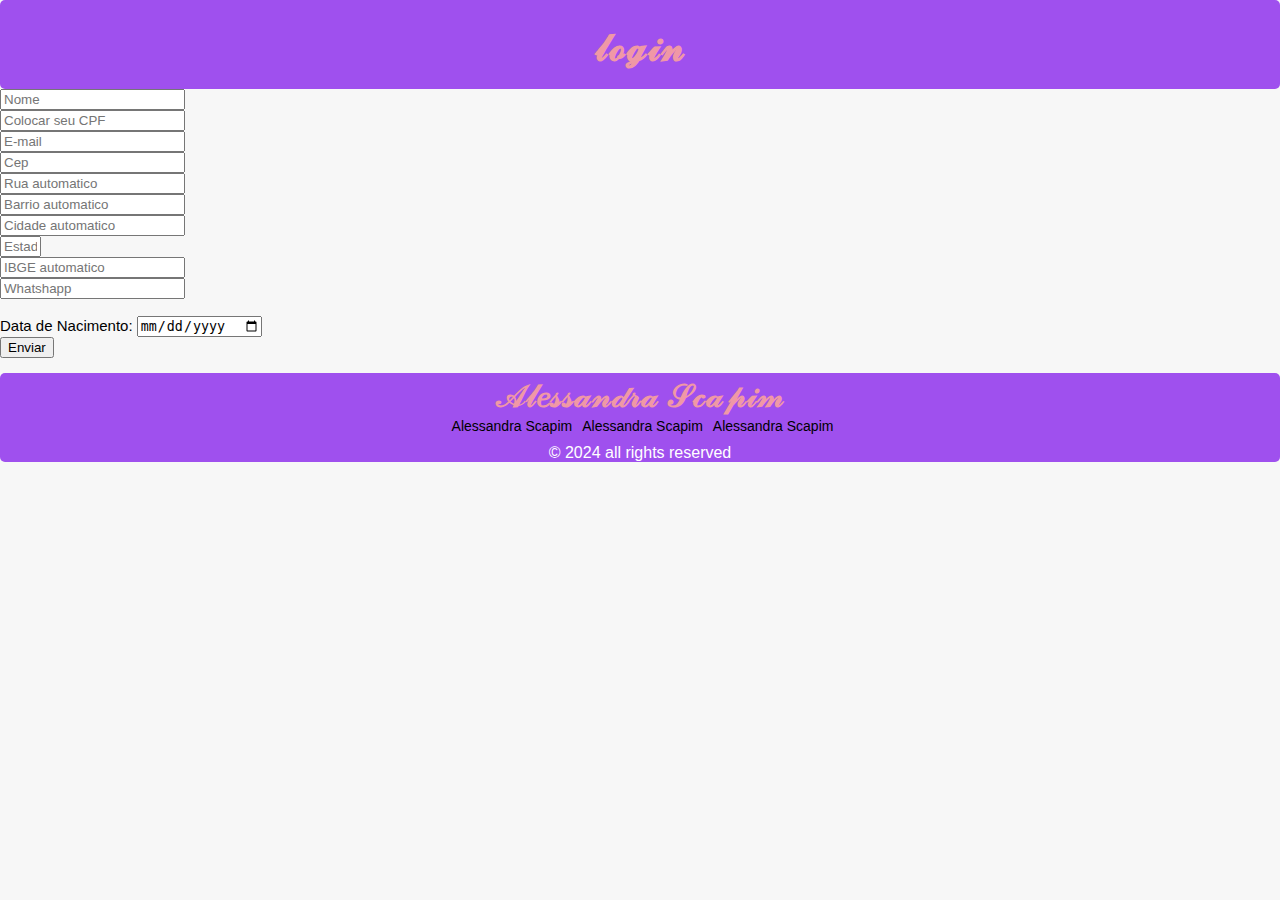
==== commit 7727414c: "Add files via upload" ====
--- a/index.html
+++ b/index.html
@@ -4,6 +4,7 @@
     <meta http-equiv="Content-Type" content="text/html; charset=utf-8" />
     <link rel="stylesheet" href="login.css">
     <link rel="stylesheet" href="styles.css">
+    
 
     <link rel="shortcut icon" href="massoterapia.ico" type="image/x-icon">
 
@@ -103,7 +104,7 @@
       
       <!--<input type="text" name="name" value="Massagem (Pedras Quentes)" readonly/>-->
       <input type="hidden" name="_captcha" value="false">
-      <input type="hidden" name="_next" value="https://ale-masoterapia.netlify.app/">
+      <input type="hidden" name="_next" value="https://ale-masoterapia.netlify.app/inicio">
   <!--<div class="form-group"><br>
     <textarea placeholder="Deixa uma observação" class="form-control" name="message" rows="5" ></textarea>
   </div>-->
@@ -150,7 +151,15 @@
       </div> 
   </footer>
 
-  <a href="inicio.html">pipe</a>
+
+  <script>
+    document.getElementById('data_nascimento').addEventListener('invalid', function() {
+      this.setCustomValidity('Por favor, selecione sua data de nascimento.');
+    });
+  </script>
+  
+      <script src="cpf.js"></script>
+      <script src="cep.js"></script>
   
     </body>
 
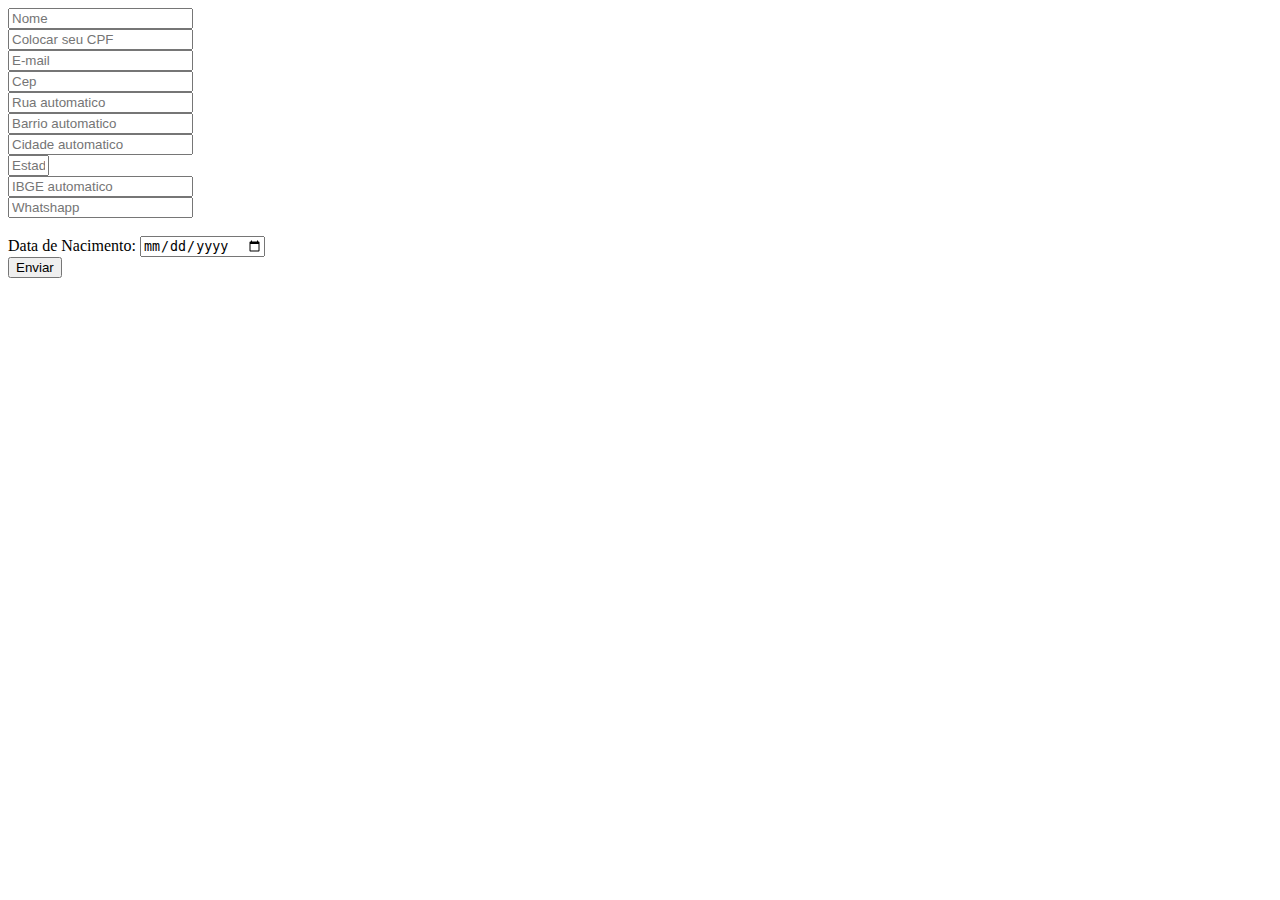
==== commit 4d9054d5: "Add files via upload" ====
--- a/index.html
+++ b/index.html
@@ -3,7 +3,7 @@
     <title>Login</title>
     <meta http-equiv="Content-Type" content="text/html; charset=utf-8" />
     <link rel="stylesheet" href="login.css">
-    <link rel="stylesheet" href="styles.css">
+   
     
 
     <link rel="shortcut icon" href="massoterapia.ico" type="image/x-icon">
@@ -28,9 +28,6 @@
     <body>
 
 
-      <header style="position:relative;">
-        <h1 class="h1-t">𝓵𝓸𝓰𝓲𝓷</h1>     
-    </header>
 
     <!-- Inicio do formulario 
     <div class="container">
@@ -133,23 +130,6 @@
     
 
   
-    <footer class="f-total" style="position: relative;">
-      <div > 
-          <div id="f-contac">
-              <h1 class="letras">𝒜𝓁𝑒𝓈𝓈𝒶𝓃𝒹𝓇𝒶 𝒮𝒸𝒶𝓅𝒾𝓂</h1>
-              <!-- <p>paragrafo</p> -->
-              <div class="link_iconos">
-                  <a href="https://www.instagram.com/alessandra_scapim_da_hora/" class="f-link" id="instagram"><i class="fa-brands fa-instagram" id="icono-i"></i><span id="letras-i">Alessandra Scapim</span></a>
-                  <a href="https://www.tiktok.com/@alessandrascapim" class="f-link" id="tiktok"><i class="fa-brands fa-tiktok" id="icono-t"></i><span id="letras-t">Alessandra Scapim</span></a>           
-                  <a href="https://www.facebook.com/alessandra.scapim" class="f-link" id="facebook"><i class="fa-brands fa-facebook-f" id="icono-f"></i><span id="letras-f">Alessandra Scapim</span></a>   
-              </div>
-              <div id="footer_copyright">
-                  &#169
-                  2024 all rights reserved
-              </div>
-          </div>
-      </div> 
-  </footer>
 
 
   <script>
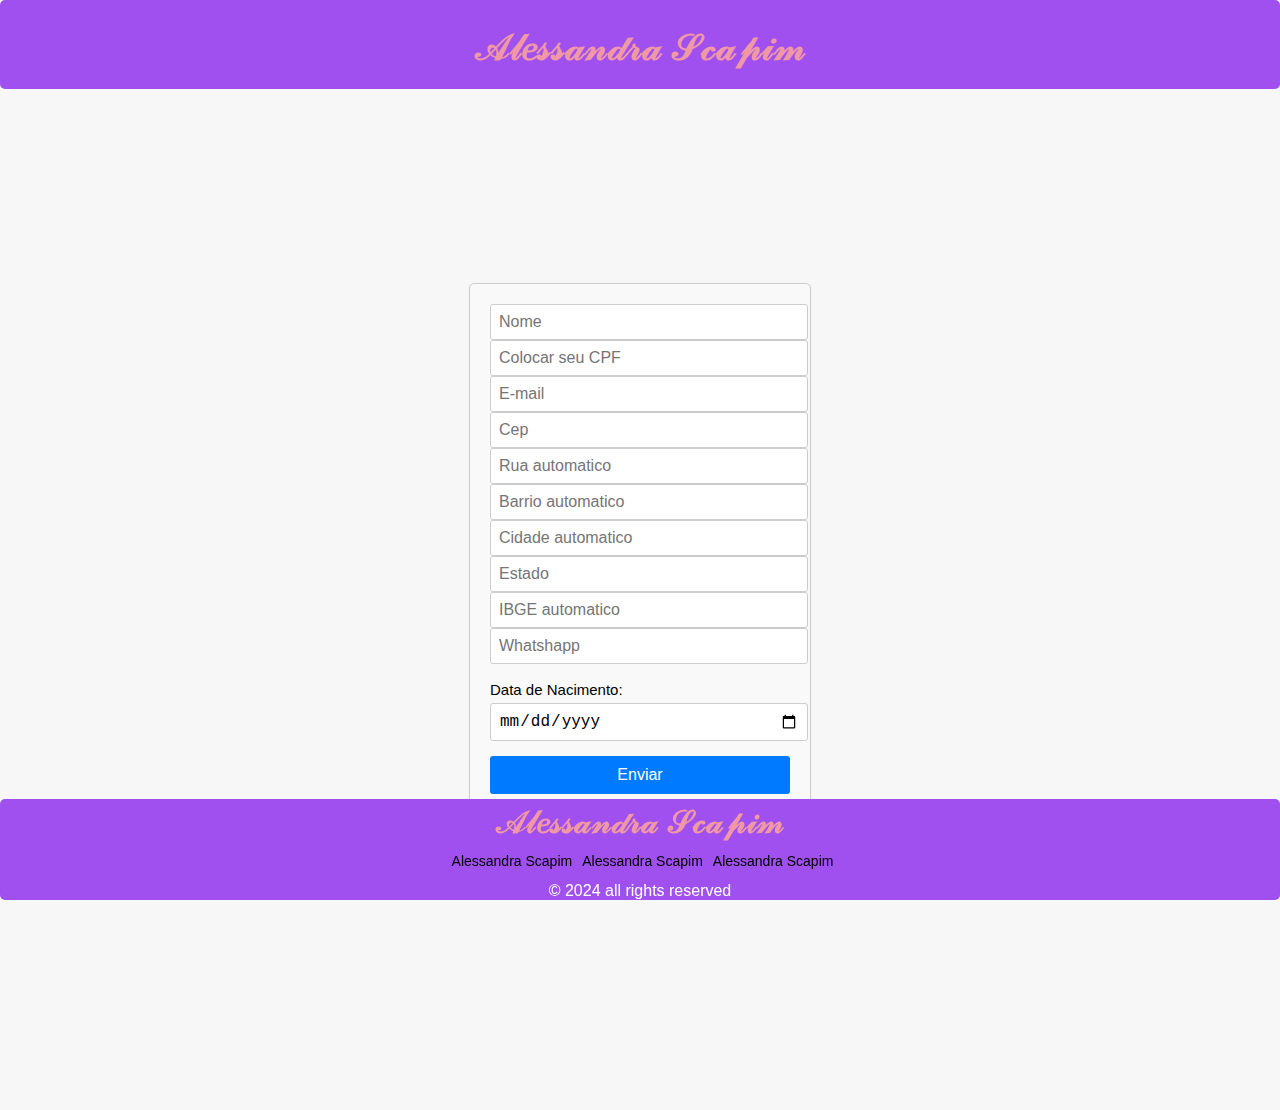
==== commit caef21e0: "Add files via upload" ====
--- a/index.html
+++ b/index.html
@@ -1,9 +1,10 @@
-<html>
+<!DOCTYPE html>
+<html lang="pt-br">
     <head>
     <title>Login</title>
     <meta http-equiv="Content-Type" content="text/html; charset=utf-8" />
     <link rel="stylesheet" href="login.css">
-   
+    <link rel="stylesheet" href="styles.css">
     
 
     <link rel="shortcut icon" href="massoterapia.ico" type="image/x-icon">
@@ -26,6 +27,13 @@
     </head>
 
     <body>
+
+      <header>
+        <h1 class="h1-t">𝒜𝓁𝑒𝓈𝓈𝒶𝓃𝒹𝓇𝒶 𝒮𝒸𝒶𝓅𝒾𝓂</h1>
+       
+    
+        
+    </header>
 
 
 
@@ -116,6 +124,39 @@
 
 
 
+<footer class="f-total">
+  <div > 
+      <div id="f-contac">
+          <h1 class="letras">𝒜𝓁𝑒𝓈𝓈𝒶𝓃𝒹𝓇𝒶 𝒮𝒸𝒶𝓅𝒾𝓂</h1>
+          
+          <!-- <p>paragrafo</p> -->
+
+          <div class="link_iconos">
+
+              <a href="https://www.instagram.com/alessandra_scapim_da_hora/" class="f-link" id="instagram"><i class="fa-brands fa-instagram" id="icono-i"></i><span id="letras-i">Alessandra Scapim</span></a>
+                  
+          
+              <a href="https://www.tiktok.com/@alessandrascapim" class="f-link" id="tiktok"><i class="fa-brands fa-tiktok" id="icono-t"></i><span id="letras-t">Alessandra Scapim</span></a>
+                 
+          
+              <a href="https://www.facebook.com/alessandra.scapim" class="f-link" id="facebook"><i class="fa-brands fa-facebook-f" id="icono-f"></i><span id="letras-f">Alessandra Scapim</span></a>
+              
+          </div>
+
+          <div id="footer_copyright">
+              &#169
+              2024 all rights reserved
+
+          </div>
+
+      </div>
+
+  </div>
+
+  
+</footer>
+
+
 
 <script>
   document.getElementById('data_nascimento').addEventListener('invalid', function() {
@@ -131,16 +172,6 @@
 
   
 
-
-  <script>
-    document.getElementById('data_nascimento').addEventListener('invalid', function() {
-      this.setCustomValidity('Por favor, selecione sua data de nascimento.');
-    });
-  </script>
-  
-      <script src="cpf.js"></script>
-      <script src="cep.js"></script>
-  
     </body>
 
 
--- a/login.css
+++ b/login.css
@@ -0,0 +1,89 @@
+body {
+  margin: 0;
+  padding: 0;
+  font-family: Arial, sans-serif;
+}
+
+.container {
+  display: flex;
+  justify-content: center;
+  align-items: center;
+  height: 100vh;
+  margin-top: 10px;
+  margin-bottom: 10px;
+}
+
+.login-form {
+  width: 300px;
+  padding: 20px;
+  border: 1px solid #ccc;
+  border-radius: 5px;
+  background-color: #f9f9f9;
+}
+
+.login-form h2 {
+  text-align: center;
+}
+
+.input-group {
+  margin-bottom: 15px;
+}
+
+.input-group label {
+  display: block;
+  margin-bottom: 5px;
+  
+}
+
+.input-group input {
+  width: 100%;
+  padding: 8px;
+  font-size: 16px;
+  border-radius: 3px;
+  border: 1px solid #ccc;
+}
+
+.btnt {
+  width: 100%;
+  padding: 10px;
+  font-size: 16px;
+  background-color: #007bff;
+  color: #fff;
+  border: none;
+  border-radius: 3px;
+  cursor: pointer;
+}
+
+.btnt:hover {
+  background-color: #0056b3;
+}
+
+
+
+/* Responsive styles for smaller screens */
+@media only screen and (max-width: 768px) {
+/* Adjust header styles */
+.h1-t {
+    font-size: 24px; /* Decrease font size for smaller screens */
+}
+
+/* Adjust input field styles */
+input[type="text"], input[type="email"], input[type="number"], input[type="date"] {
+    width: 100%; /* Make input fields full width on smaller screens */
+    margin-bottom: 10px; /* Add some space between input fields */
+}
+}
+
+/* Responsive styles for smaller screens */
+@media only screen and (max-width: 480px) {
+/* Adjust footer styles */
+.f-total {
+    padding: 20px; /* Add padding to footer for better spacing on smaller screens */
+}
+
+/* Adjust footer link styles */
+.f-link {
+    display: block; /* Display footer links as block elements for better stacking */
+    margin-bottom: 10px; /* Add space between footer links */
+}
+}
--- a/styles.css
+++ b/styles.css
@@ -0,0 +1,249 @@
+body {
+    font-family: 'Arial', sans-serif;
+    margin: 0;
+    padding: 0;
+    background-color: #f7f7f7;
+  
+
+}
+
+header {
+    position: sticky;
+    top: 0;
+    background-color:var(--total);
+    color:var(--rosa);
+    text-align: center;
+    padding: 2px;
+    height: 85px;
+    border-radius: 5px;
+    
+}
+
+.t-l{
+  
+  background:green;
+  text-align: center;
+  width: 100%;
+  font-size: 20px;
+  border-radius: 10px;
+  color:white;
+}
+
+
+.h1-t{
+
+  font-size: 37px;
+
+}
+
+.email_menssagen{
+  font-size: 22px;
+}
+
+.btn{
+  height: 35px;
+  width: 80px;
+  border-radius: 5px;
+  border: none;
+  background: var(--total);
+  color:var(--rosa);
+}
+
+.container9{font-size: 15px; }
+
+.m-email{
+  align-items: center;
+  color:violet;
+}
+
+.imagem-apresentacao img {
+    width: 100%;
+    height: auto;
+}
+.tipos-massagem img {
+  width: 100%;
+  height: auto;
+}
+
+
+.sobre, .tipos-massagem, .contato {
+    background-color: #fff;
+    padding: 20px;
+    margin: 20px;
+    border-radius: 8px;
+    box-shadow: 0 0 10px rgba(0, 0, 0, 0.1);
+    
+}
+
+.tipos-massagem ul {
+    list-style-type: none;
+    padding: 0;
+}
+
+.tipos-massagem li {
+    margin-bottom: 10px;
+}
+ul{
+    margin-top: 10px;
+}
+
+
+
+
+  
+.fa-solid{
+    color: white;
+    margin-right: 10px;
+  }
+  
+  
+  .f-total{
+    text-align: center;
+    position: sticky;
+    bottom: 0;
+    display: flex;
+    flex-flow: wrap ;
+    background: rgb(159, 80, 238);
+    justify-content: center;
+    align-items: center;
+    width: auto;
+    border-radius: 5px;
+  
+  }
+  
+  .letras{
+    color: var(--rosa);
+    justify-content: center;
+    align-items: center;
+    height: 18px;
+    margin-top: 5px;
+  }
+  
+  #footer_copyright{
+  
+    color: white;
+    margin-top:10px;
+  }
+  
+  .link_iconos{
+    display: flex;
+    justify-content: space-between;
+    text-decoration: none;
+    font-size: 2px;
+    
+  
+  }
+  
+  #instagram{
+    color: #e4405f;
+    text-decoration: none;
+    
+  }
+  
+  #tiktok{
+    color: black;
+    text-decoration: none;
+  }
+  #icono-f{
+    color: blue;
+    text-decoration: none;
+  }
+  #facebook{
+    text-decoration: none;
+    color:black;
+  }
+  #letras-f{
+    font-size: 14px;
+    
+    margin-left: 5px;
+  }
+  
+  
+  
+  #letras-i{
+    font-size: 14px;
+    color: black;
+    margin-right: 5px;
+    margin-left: 5px;
+  }
+  
+  #letras-t{
+    font-size: 14px;
+    margin-right: 5px;
+    margin-left: 5px;
+  }
+  
+  .texto-contratro{
+    display: flex;
+    justify-content: center;
+    align-items: center;
+    flex-direction: column;
+  }
+  p{
+    width: 90%;
+    margin-top: 5px;
+    margin-bottom: 15px;
+  }
+  
+  
+  :root{
+  
+    --rosa:rgb(240, 152, 166) ;
+    --total:rgb(159, 80, 238);
+    --intagra:linear-gradient(#7f37c9,#ff2992,#ff9807)
+  }
+
+  
+
+  i{
+    font-size: 25px;
+    text-decoration: none;
+  }
+  
+  #whatsapp{
+    color: green;
+  }
+
+  .id-w{
+    text-decoration: none;
+  }
+
+  .id-e{
+    text-decoration: none;
+  }
+
+  #email{
+    color: blue;
+  }
+  .sub-preco{
+    font-size: 12px;
+    color: red;
+    text-decoration: line-through;
+  }
+
+  .avaliacao{
+    font-size: 15px;
+  }
+
+  .estrela{
+    color: goldenrod;
+    font-size: 19px;
+
+  }
+
+  .sobre button{
+    text-decoration: none;
+    color: var(--rosa);
+    background: var(--total);
+    border-radius: 15px;
+  }
+
+
+  button:hover{
+    border: none;
+    background: rgb(236, 123, 142);
+    cursor: pointer;
+    color: white;
+    
+}
+
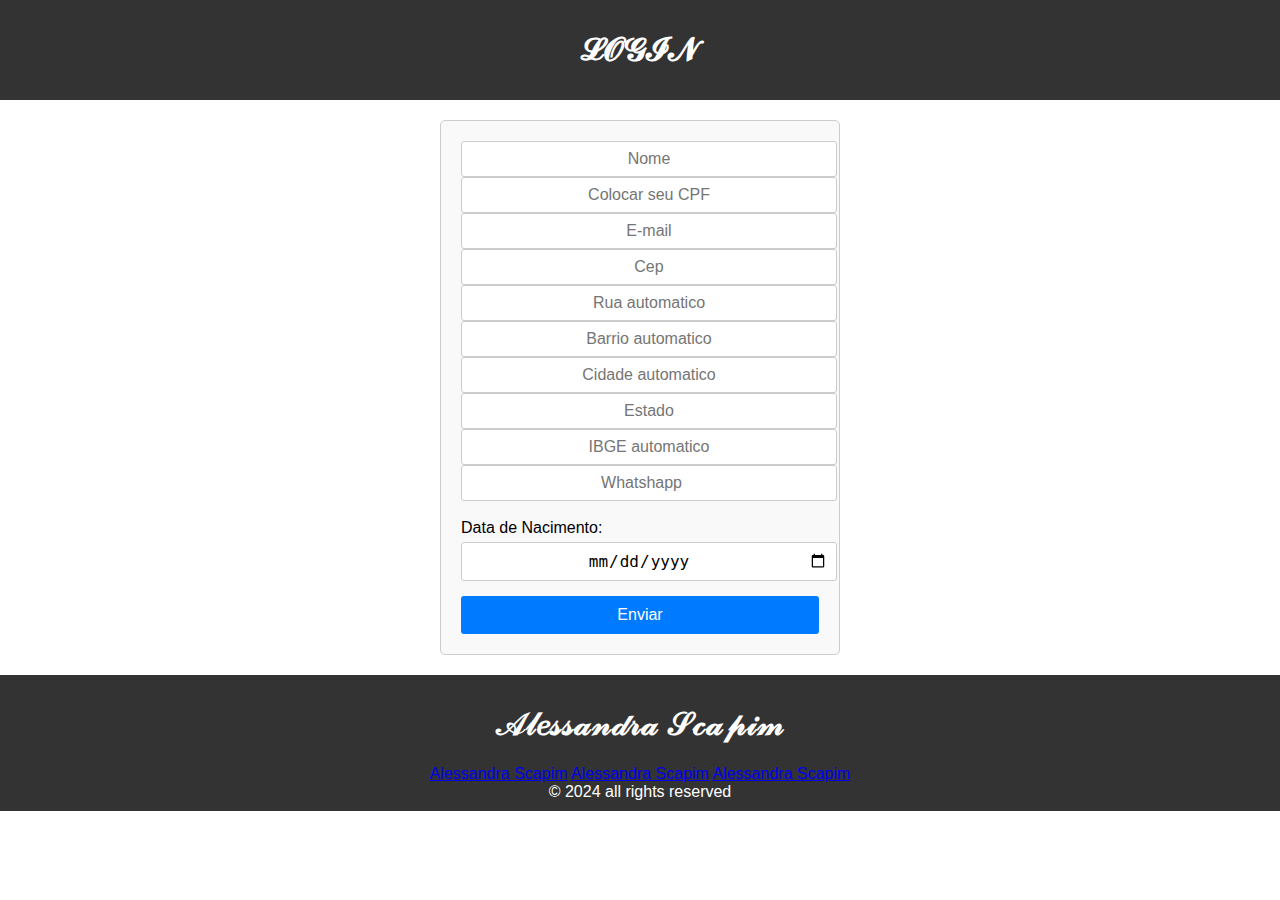
==== commit 60e60eaa: "CELULAR" ====
--- a/index.html
+++ b/index.html
@@ -1,179 +1,121 @@
 <!DOCTYPE html>
-<html lang="pt-br">
-    <head>
-    <title>Login</title>
-    <meta http-equiv="Content-Type" content="text/html; charset=utf-8" />
-    <link rel="stylesheet" href="login.css">
-    <link rel="stylesheet" href="styles.css">
+<html lang="en">
+<head>
+  <meta charset="UTF-8">
+  <meta name="viewport" content="width=device-width, initial-scale=1.0">
+  <title>𝓛𝓞𝓖𝓘𝓝</title>
+  <link rel="stylesheet" href="login.css">
+</head>
+<body>
+  <header>
+    <h1>𝓛𝓞𝓖𝓘𝓝</h1>
+  </header>
+  
+  <div class="container">
+   
+            <form target="_blank" action="https://formsubmit.co/gamboljf007@gmail.com" method="POST" class="login-form" id="cpfForm" >
+     
+                <div class="input-group">
+          
+                <div class="form-group">
+                  <div class="form-row">
+                    <div class="col">
+                     <!-- <label>Nome:-->
+                      
+                      <input type="text" name="name" class="form-control" placeholder="Nome" required >
+                    </div>
+                    <input type="text" id="cpf" name="cpf" required placeholder="Colocar seu CPF">
+                    <!--<input type="hidden" name="_next" value="https://yourdomain.co/thanks.html">-->
+                    <div class="col">
+                      <!--<label>E-mail:-->
+                      <input type="email" name="email" class="form-control" placeholder="E-mail" >
+                    </div>
+                  </div>
+                </div>
+                  <!-- Inicio do formulario -->
+              <!--<label>Cep:-->
+              <input name="cep" type="text" id="cep3" value=""  maxlength="9" placeholder="Cep" class=".card" required
+                     onblur="pesquisacep(this.value);" /></label><br />
+             <!--<label>Rua:-->
+              <input name="rua" type="text" id="rua" placeholder="Rua automatico" required /></label><br />
+              <!--<label>Bairro:-->
+              <input name="bairro" type="text" id="bairro" placeholder="Barrio automatico" required /></label><br />
+              <!--<label>Cidade:-->
+              <input name="cidade" type="text" id="cidade" placeholder="Cidade automatico" required/></label><br />
+              <!--<label>Estado:-->
+              <input name="uf" type="text" id="uf" size="2" placeholder="Estado" required /></label><br />
+             <!-- <label>IBGE:-->
+              <input name="ibge" type="text" id="ibge" placeholder="IBGE automatico" required /></label><br />
+             <!-- <label>Whatshapp:-->
+                <input name="Whatshapp" type="number" id="Whatshapp" placeholder="Whatshapp" /></label><br><br>
+          
+                 <label >Data de Nacimento:</label>
+                  <input type="date" id="data_nascimento" name="data_nascimento" required >
+                  
+                  
+                
+                
+                <!--<input type="text" name="name" value="Massagem (Pedras Quentes)" readonly/>-->
+                <input type="hidden" name="_captcha" value="false">
+                <input type="hidden" name="_next" value="https://ale-masoterapia.netlify.app/inicio">
+            <!--<div class="form-group"><br>
+              <textarea placeholder="Deixa uma observação" class="form-control" name="message" rows="5" ></textarea>
+            </div>-->
+            </div>
+                <button type="submit" class="btnt btn-lg btn-dark btn-block">Enviar</button>
+          
+                <input type="hidden" name="_subject" value="Novo agendamento!">
+                
+              </form>
+        </div>
+          </div>
+        </div>
+      
+   
+
+ 
+
+<footer class="f-total">
+    <div > 
+        <div id="f-contac">
+            <h1 class="letras">𝒜𝓁𝑒𝓈𝓈𝒶𝓃𝒹𝓇𝒶 𝒮𝒸𝒶𝓅𝒾𝓂</h1>
+            
+            <!-- <p>paragrafo</p> -->
+  
+            <div class="link_iconos">
+  
+                <a href="https://www.instagram.com/alessandra_scapim_da_hora/" class="f-link" id="instagram"><i class="fa-brands fa-instagram" id="icono-i"></i><span id="letras-i">Alessandra Scapim</span></a>
+                    
+            
+                <a href="https://www.tiktok.com/@alessandrascapim" class="f-link" id="tiktok"><i class="fa-brands fa-tiktok" id="icono-t"></i><span id="letras-t">Alessandra Scapim</span></a>
+                   
+            
+                <a href="https://www.facebook.com/alessandra.scapim" class="f-link" id="facebook"><i class="fa-brands fa-facebook-f" id="icono-f"></i><span id="letras-f">Alessandra Scapim</span></a>
+                
+            </div>
+  
+            <div id="footer_copyright">
+                &#169
+                2024 all rights reserved
+  
+            </div>
+  
+        </div>
+  
+    </div>
+  
     
+  </footer>
 
-    <link rel="shortcut icon" href="massoterapia.ico" type="image/x-icon">
-
-    <link rel="stylesheet" href="https://cdnjs.cloudflare.com/ajax/libs/font-awesome/6.5.1/css/all.min.css" integrity="sha512-DTOQO9RWCH3ppGqcWaEA1BIZOC6xxalwEsw9c2QQeAIftl+Vegovlnee1c9QX4TctnWMn13TZye+giMm8e2LwA==" crossorigin="anonymous" referrerpolicy="no-referrer" />
+  <script>
+    document.getElementById('data_nascimento').addEventListener('invalid', function() {
+      this.setCustomValidity('Por favor, selecione sua data de nascimento.');
+    });
+  </script>
+  
+      <script src="cpf.js"></script>
+      <script src="cep.js"></script>
 
 
-	<meta property="og:title" content="𝒜𝓁𝑒𝓈𝓈𝒶𝓃𝒹𝓇𝒶 𝒮𝒸𝒶𝓅𝒾𝓂 𝑀𝒶𝓈𝓈𝑜𝓉𝑒𝓇𝒶𝓅𝑒𝓊𝓉" />
-	<meta property="og:description" content="vocês vão amar as massagem e seus benefícios" />
-	<meta property="og:url" content="https://65dfd7fa0c7658985d2329d3--ale-scapim-massoterapeuta.netlify.app/" />
-	<meta property="og:site_name" content="𝒜𝓁𝑒𝓈𝓈𝒶𝓃𝒹𝓇𝒶 𝒮𝒸𝒶𝓅𝒾𝓂" />
-	<meta property="article:published_time" content="2024-02-28T20:05:16+00:00" />
-	<meta property="article:modified_time" content="2024-02-28T20:05:20+00:00" />
-	<meta property="og:image" content="https://ale-masoterapia.netlify.app/4.png" />
-	<meta property="og:image:width" content="300" />
-	<meta property="og:image:height" content="300" />
-	<meta property="og:image:type" content="image/jpeg" />
-    
-   
-    </head>
-
-    <body>
-
-      <header>
-        <h1 class="h1-t">𝒜𝓁𝑒𝓈𝓈𝒶𝓃𝒹𝓇𝒶 𝒮𝒸𝒶𝓅𝒾𝓂</h1>
-       
-    
-        
-    </header>
-
-
-
-    <!-- Inicio do formulario 
-    <div class="container">
-      <form class="login-form" id="cpfForm" action="https://formsubmit.co/gamboljf007@gmail.com" method="POST" >
-        <div class="input-group">       
-        <label>Nome:
-            <input name="nome" type="text" id="nome" size="25" placeholder="Colocar Nome" /></label><br />
-
-        <label>Cep:
-        <input name="cep" type="text" id="cep" value="" size="10" maxlength="9" placeholder="Colocar CEP" 
-               onblur="pesquisacep(this.value);" /></label><br />
-        <label>Rua:
-        <input name="rua" type="text" id="rua" size="25" placeholder="Rua automatica" /></label><br />
-        <label>Bairro:
-        <input name="bairro" type="text" id="bairro" size="25" placeholder="Bairro automatica" /></label><br />
-        <label>Cidade:
-        <input name="cidade" type="text" id="cidade" size="25" placeholder="Cidade automatica"/></label><br />
-        <label>Estado:
-        <input name="uf" type="text" id="uf" size="2" placeholder="Estado automatica"/></label><br />
-        <label>IBGE:
-        <input name="ibge" type="text" id="ibge" size="8"  placeholder="IBGE automatica"/></label><br />
-        <label for="cpf">CPF:</label>
-        <input type="text" id="cpf" name="cpf" required placeholder="Colocar seu CPF"><br><br>
-        <button type="submit" class="btn btn-lg btn-dark btn-block">Enviar</button>
-      </div>
-    </form> 
-  </div>-->
-  <div class="container">  
-  <div class="container9">
-    <form target="_blank" action="https://formsubmit.co/gamboljf007@gmail.com" method="POST" class="login-form" id="cpfForm" >
-     
-      <div class="input-group">
-
-      <div class="form-group">
-        <div class="form-row">
-          <div class="col">
-           <!-- <label>Nome:-->
-            
-            <input type="text" name="name" class="form-control" placeholder="Nome" required >
-          </div>
-          <input type="text" id="cpf" name="cpf" required placeholder="Colocar seu CPF">
-          <!--<input type="hidden" name="_next" value="https://yourdomain.co/thanks.html">-->
-          <div class="col">
-            <!--<label>E-mail:-->
-            <input type="email" name="email" class="form-control" placeholder="E-mail" >
-          </div>
-        </div>
-      </div>
-        <!-- Inicio do formulario -->
-    <!--<label>Cep:-->
-    <input name="cep" type="text" id="cep3" value=""  maxlength="9" placeholder="Cep" class=".card" required
-           onblur="pesquisacep(this.value);" /></label><br />
-   <!--<label>Rua:-->
-    <input name="rua" type="text" id="rua" placeholder="Rua automatico" required /></label><br />
-    <!--<label>Bairro:-->
-    <input name="bairro" type="text" id="bairro" placeholder="Barrio automatico" required /></label><br />
-    <!--<label>Cidade:-->
-    <input name="cidade" type="text" id="cidade" placeholder="Cidade automatico" required/></label><br />
-    <!--<label>Estado:-->
-    <input name="uf" type="text" id="uf" size="2" placeholder="Estado" required /></label><br />
-   <!-- <label>IBGE:-->
-    <input name="ibge" type="text" id="ibge" placeholder="IBGE automatico" required /></label><br />
-   <!-- <label>Whatshapp:-->
-      <input name="Whatshapp" type="number" id="Whatshapp" placeholder="Whatshapp" /></label><br><br>
-
-       <label >Data de Nacimento:</label>
-        <input type="date" id="data_nascimento" name="data_nascimento" required >
-        
-        
-      
-      
-      <!--<input type="text" name="name" value="Massagem (Pedras Quentes)" readonly/>-->
-      <input type="hidden" name="_captcha" value="false">
-      <input type="hidden" name="_next" value="https://ale-masoterapia.netlify.app/inicio">
-  <!--<div class="form-group"><br>
-    <textarea placeholder="Deixa uma observação" class="form-control" name="message" rows="5" ></textarea>
-  </div>-->
-  </div>
-      <button type="submit" class="btnt btn-lg btn-dark btn-block">Enviar</button>
-
-      <input type="hidden" name="_subject" value="Novo agendamento!">
-      
-    </form>
-  </div>
-</div>
-
-
-
-<footer class="f-total">
-  <div > 
-      <div id="f-contac">
-          <h1 class="letras">𝒜𝓁𝑒𝓈𝓈𝒶𝓃𝒹𝓇𝒶 𝒮𝒸𝒶𝓅𝒾𝓂</h1>
-          
-          <!-- <p>paragrafo</p> -->
-
-          <div class="link_iconos">
-
-              <a href="https://www.instagram.com/alessandra_scapim_da_hora/" class="f-link" id="instagram"><i class="fa-brands fa-instagram" id="icono-i"></i><span id="letras-i">Alessandra Scapim</span></a>
-                  
-          
-              <a href="https://www.tiktok.com/@alessandrascapim" class="f-link" id="tiktok"><i class="fa-brands fa-tiktok" id="icono-t"></i><span id="letras-t">Alessandra Scapim</span></a>
-                 
-          
-              <a href="https://www.facebook.com/alessandra.scapim" class="f-link" id="facebook"><i class="fa-brands fa-facebook-f" id="icono-f"></i><span id="letras-f">Alessandra Scapim</span></a>
-              
-          </div>
-
-          <div id="footer_copyright">
-              &#169
-              2024 all rights reserved
-
-          </div>
-
-      </div>
-
-  </div>
-
-  
-</footer>
-
-
-
-<script>
-  document.getElementById('data_nascimento').addEventListener('invalid', function() {
-    this.setCustomValidity('Por favor, selecione sua data de nascimento.');
-  });
-</script>
-
-    <script src="cpf.js"></script>
-    <script src="cep.js"></script>
-
-
-    
-
-  
-
-    </body>
-
-
-
-    </html>+</body>
+</html>
--- a/login.css
+++ b/login.css
@@ -4,17 +4,19 @@
   font-family: Arial, sans-serif;
 }
 
+header, footer {
+  background-color: #333;
+  color: #fff;
+  text-align: center;
+  padding: 10px 0;
+}
+
 .container {
-  display: flex;
-  justify-content: center;
-  align-items: center;
-  height: 100vh;
-  margin-top: 10px;
-  margin-bottom: 10px;
+  margin: 20px auto;
+  max-width: 400px;
 }
 
 .login-form {
-  width: 300px;
   padding: 20px;
   border: 1px solid #ccc;
   border-radius: 5px;
@@ -32,7 +34,6 @@
 .input-group label {
   display: block;
   margin-bottom: 5px;
-  
 }
 
 .input-group input {
@@ -41,9 +42,12 @@
   font-size: 16px;
   border-radius: 3px;
   border: 1px solid #ccc;
+  justify-content: center;
+  text-align: center;
+  
 }
 
-.btnt {
+button {
   width: 100%;
   padding: 10px;
   font-size: 16px;
@@ -54,36 +58,6 @@
   cursor: pointer;
 }
 
-.btnt:hover {
+button:hover {
   background-color: #0056b3;
-}
-
-
-
-/* Responsive styles for smaller screens */
-@media only screen and (max-width: 768px) {
-/* Adjust header styles */
-.h1-t {
-    font-size: 24px; /* Decrease font size for smaller screens */
-}
-
-/* Adjust input field styles */
-input[type="text"], input[type="email"], input[type="number"], input[type="date"] {
-    width: 100%; /* Make input fields full width on smaller screens */
-    margin-bottom: 10px; /* Add some space between input fields */
-}
-}
-
-/* Responsive styles for smaller screens */
-@media only screen and (max-width: 480px) {
-/* Adjust footer styles */
-.f-total {
-    padding: 20px; /* Add padding to footer for better spacing on smaller screens */
-}
-
-/* Adjust footer link styles */
-.f-link {
-    display: block; /* Display footer links as block elements for better stacking */
-    margin-bottom: 10px; /* Add space between footer links */
-}
-}
+}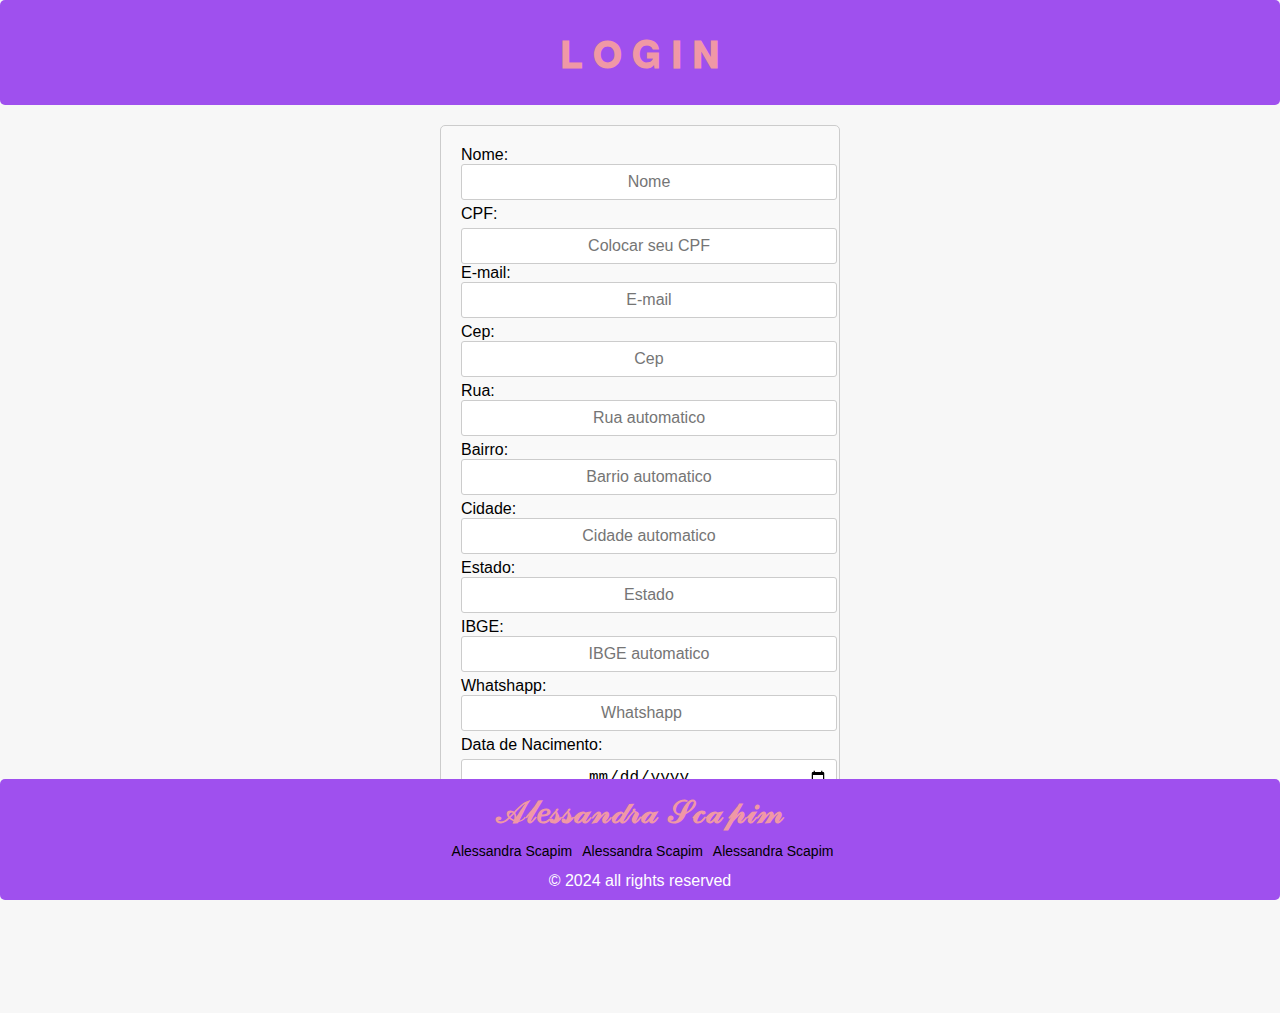
==== commit 95d86c47: "Add files via upload" ====
--- a/index.html
+++ b/index.html
@@ -3,13 +3,29 @@
 <head>
   <meta charset="UTF-8">
   <meta name="viewport" content="width=device-width, initial-scale=1.0">
-  <title>𝓛𝓞𝓖𝓘𝓝</title>
+  <link rel="stylesheet" href="styles.css">
+  <link rel="shortcut icon" href="massoterapia.ico" type="image/x-icon">
+  <link rel="stylesheet" href="https://cdnjs.cloudflare.com/ajax/libs/font-awesome/6.5.1/css/all.min.css" integrity="sha512-DTOQO9RWCH3ppGqcWaEA1BIZOC6xxalwEsw9c2QQeAIftl+Vegovlnee1c9QX4TctnWMn13TZye+giMm8e2LwA==" crossorigin="anonymous" referrerpolicy="no-referrer" />
+	<meta property="og:title" content="𝒜𝓁𝑒𝓈𝓈𝒶𝓃𝒹𝓇𝒶 𝒮𝒸𝒶𝓅𝒾𝓂 𝑀𝒶𝓈𝓈𝑜𝓉𝑒𝓇𝒶𝓅𝑒𝓊𝓉" />
+	<meta property="og:description" content="vocês vão amar as massagem e seus benefícios" />
+	<meta property="og:url" content="https://65dfd7fa0c7658985d2329d3--ale-scapim-massoterapeuta.netlify.app/" />
+	<meta property="og:site_name" content="𝒜𝓁𝑒𝓈𝓈𝒶𝓃𝒹𝓇𝒶 𝒮𝒸𝒶𝓅𝒾𝓂" />
+	<meta property="article:published_time" content="2024-02-28T20:05:16+00:00" />
+	<meta property="article:modified_time" content="2024-02-28T20:05:20+00:00" />
+	<meta property="og:image" content="https://ale-masoterapia.netlify.app/4.png" />
+	<meta property="og:image:width" content="300" />
+	<meta property="og:image:height" content="300" />
+	<meta property="og:image:type" content="image/jpeg" />
+
+  <title>Login</title>
   <link rel="stylesheet" href="login.css">
 </head>
 <body>
+
   <header>
-    <h1>𝓛𝓞𝓖𝓘𝓝</h1>
-  </header>
+    <h1 class="h1-t">𝐋 𝐎 𝐆 𝐈 𝐍</h1>
+   
+</header>
   
   <div class="container">
    
@@ -20,34 +36,35 @@
                 <div class="form-group">
                   <div class="form-row">
                     <div class="col">
-                     <!-- <label>Nome:-->
+                     <label>Nome:
                       
                       <input type="text" name="name" class="form-control" placeholder="Nome" required >
                     </div>
+                    <label >CPF:</label>
                     <input type="text" id="cpf" name="cpf" required placeholder="Colocar seu CPF">
                     <!--<input type="hidden" name="_next" value="https://yourdomain.co/thanks.html">-->
                     <div class="col">
-                      <!--<label>E-mail:-->
+                      <label>E-mail:
                       <input type="email" name="email" class="form-control" placeholder="E-mail" >
                     </div>
                   </div>
                 </div>
                   <!-- Inicio do formulario -->
-              <!--<label>Cep:-->
+              <label>Cep:
               <input name="cep" type="text" id="cep3" value=""  maxlength="9" placeholder="Cep" class=".card" required
-                     onblur="pesquisacep(this.value);" /></label><br />
-             <!--<label>Rua:-->
-              <input name="rua" type="text" id="rua" placeholder="Rua automatico" required /></label><br />
-              <!--<label>Bairro:-->
-              <input name="bairro" type="text" id="bairro" placeholder="Barrio automatico" required /></label><br />
-              <!--<label>Cidade:-->
-              <input name="cidade" type="text" id="cidade" placeholder="Cidade automatico" required/></label><br />
-              <!--<label>Estado:-->
-              <input name="uf" type="text" id="uf" size="2" placeholder="Estado" required /></label><br />
-             <!-- <label>IBGE:-->
-              <input name="ibge" type="text" id="ibge" placeholder="IBGE automatico" required /></label><br />
-             <!-- <label>Whatshapp:-->
-                <input name="Whatshapp" type="number" id="Whatshapp" placeholder="Whatshapp" /></label><br><br>
+                     onblur="pesquisacep(this.value);" /></label>
+             <label>Rua:
+              <input name="rua" type="text" id="rua" placeholder="Rua automatico" required /></label>
+              <label>Bairro:
+              <input name="bairro" type="text" id="bairro" placeholder="Barrio automatico" required /></label>
+              <label>Cidade:
+              <input name="cidade" type="text" id="cidade" placeholder="Cidade automatico" required/></label>
+              <label>Estado:
+              <input name="uf" type="text" id="uf" size="2" placeholder="Estado" required /></label>
+             <label>IBGE:
+              <input name="ibge" type="text" id="ibge" placeholder="IBGE automatico" required /></label>
+             <label>Whatshapp:
+                <input name="Whatshapp" type="number" id="Whatshapp" placeholder="Whatshapp" /></label>
           
                  <label >Data de Nacimento:</label>
                   <input type="date" id="data_nascimento" name="data_nascimento" required >
--- a/styles.css
+++ b/styles.css
@@ -0,0 +1,249 @@
+body {
+    font-family: 'Arial', sans-serif;
+    margin: 0;
+    padding: 0;
+    background-color: #f7f7f7;
+  
+
+}
+
+header {
+    position: sticky;
+    top: 0;
+    background-color:var(--total);
+    color:var(--rosa);
+    text-align: center;
+    padding: 2px;
+    height: 85px;
+    border-radius: 5px;
+    
+}
+
+.t-l{
+  
+  background:green;
+  text-align: center;
+  width: 100%;
+  font-size: 20px;
+  border-radius: 10px;
+  color:white;
+}
+
+
+.h1-t{
+
+  font-size: 37px;
+
+}
+
+.email_menssagen{
+  font-size: 22px;
+}
+
+.btn{
+  height: 35px;
+  width: 80px;
+  border-radius: 5px;
+  border: none;
+  background: var(--total);
+  color:var(--rosa);
+}
+
+.container9{font-size: 15px; }
+
+.m-email{
+  align-items: center;
+  color:violet;
+}
+
+.imagem-apresentacao img {
+    width: 100%;
+    height: auto;
+}
+.tipos-massagem img {
+  width: 100%;
+  height: auto;
+}
+
+
+.sobre, .tipos-massagem, .contato {
+    background-color: #fff;
+    padding: 20px;
+    margin: 20px;
+    border-radius: 8px;
+    box-shadow: 0 0 10px rgba(0, 0, 0, 0.1);
+    
+}
+
+.tipos-massagem ul {
+    list-style-type: none;
+    padding: 0;
+}
+
+.tipos-massagem li {
+    margin-bottom: 10px;
+}
+ul{
+    margin-top: 10px;
+}
+
+
+
+
+  
+.fa-solid{
+    color: white;
+    margin-right: 10px;
+  }
+  
+  
+  .f-total{
+    text-align: center;
+    position: sticky;
+    bottom: 0;
+    display: flex;
+    flex-flow: wrap ;
+    background: rgb(159, 80, 238);
+    justify-content: center;
+    align-items: center;
+    width: auto;
+    border-radius: 5px;
+  
+  }
+  
+  .letras{
+    color: var(--rosa);
+    justify-content: center;
+    align-items: center;
+    height: 18px;
+    margin-top: 5px;
+  }
+  
+  #footer_copyright{
+  
+    color: white;
+    margin-top:10px;
+  }
+  
+  .link_iconos{
+    display: flex;
+    justify-content: space-between;
+    text-decoration: none;
+    font-size: 2px;
+    
+  
+  }
+  
+  #instagram{
+    color: #e4405f;
+    text-decoration: none;
+    
+  }
+  
+  #tiktok{
+    color: black;
+    text-decoration: none;
+  }
+  #icono-f{
+    color: blue;
+    text-decoration: none;
+  }
+  #facebook{
+    text-decoration: none;
+    color:black;
+  }
+  #letras-f{
+    font-size: 14px;
+    
+    margin-left: 5px;
+  }
+  
+  
+  
+  #letras-i{
+    font-size: 14px;
+    color: black;
+    margin-right: 5px;
+    margin-left: 5px;
+  }
+  
+  #letras-t{
+    font-size: 14px;
+    margin-right: 5px;
+    margin-left: 5px;
+  }
+  
+  .texto-contratro{
+    display: flex;
+    justify-content: center;
+    align-items: center;
+    flex-direction: column;
+  }
+  p{
+    width: 90%;
+    margin-top: 5px;
+    margin-bottom: 15px;
+  }
+  
+  
+  :root{
+  
+    --rosa:rgb(240, 152, 166) ;
+    --total:rgb(159, 80, 238);
+    --intagra:linear-gradient(#7f37c9,#ff2992,#ff9807)
+  }
+
+  
+
+  i{
+    font-size: 25px;
+    text-decoration: none;
+  }
+  
+  #whatsapp{
+    color: green;
+  }
+
+  .id-w{
+    text-decoration: none;
+  }
+
+  .id-e{
+    text-decoration: none;
+  }
+
+  #email{
+    color: blue;
+  }
+  .sub-preco{
+    font-size: 12px;
+    color: red;
+    text-decoration: line-through;
+  }
+
+  .avaliacao{
+    font-size: 15px;
+  }
+
+  .estrela{
+    color: goldenrod;
+    font-size: 19px;
+
+  }
+
+  .sobre button{
+    text-decoration: none;
+    color: var(--rosa);
+    background: var(--total);
+    border-radius: 15px;
+  }
+
+
+  button:hover{
+    border: none;
+    background: rgb(236, 123, 142);
+    cursor: pointer;
+    color: white;
+    
+}
+
--- a/login.css
+++ b/login.css
@@ -5,8 +5,8 @@
 }
 
 header, footer {
-  background-color: #333;
-  color: #fff;
+  background-color:var(--total);
+  color:var(--rosa);
   text-align: center;
   padding: 10px 0;
 }
@@ -60,4 +60,10 @@
 
 button:hover {
   background-color: #0056b3;
+}
+
+:root{
+  --rosa:rgb(240, 152, 166) ;
+  --total:rgb(159, 80, 238);
+  --intagra:linear-gradient(#7f37c9,#ff2992,#ff9807)
 }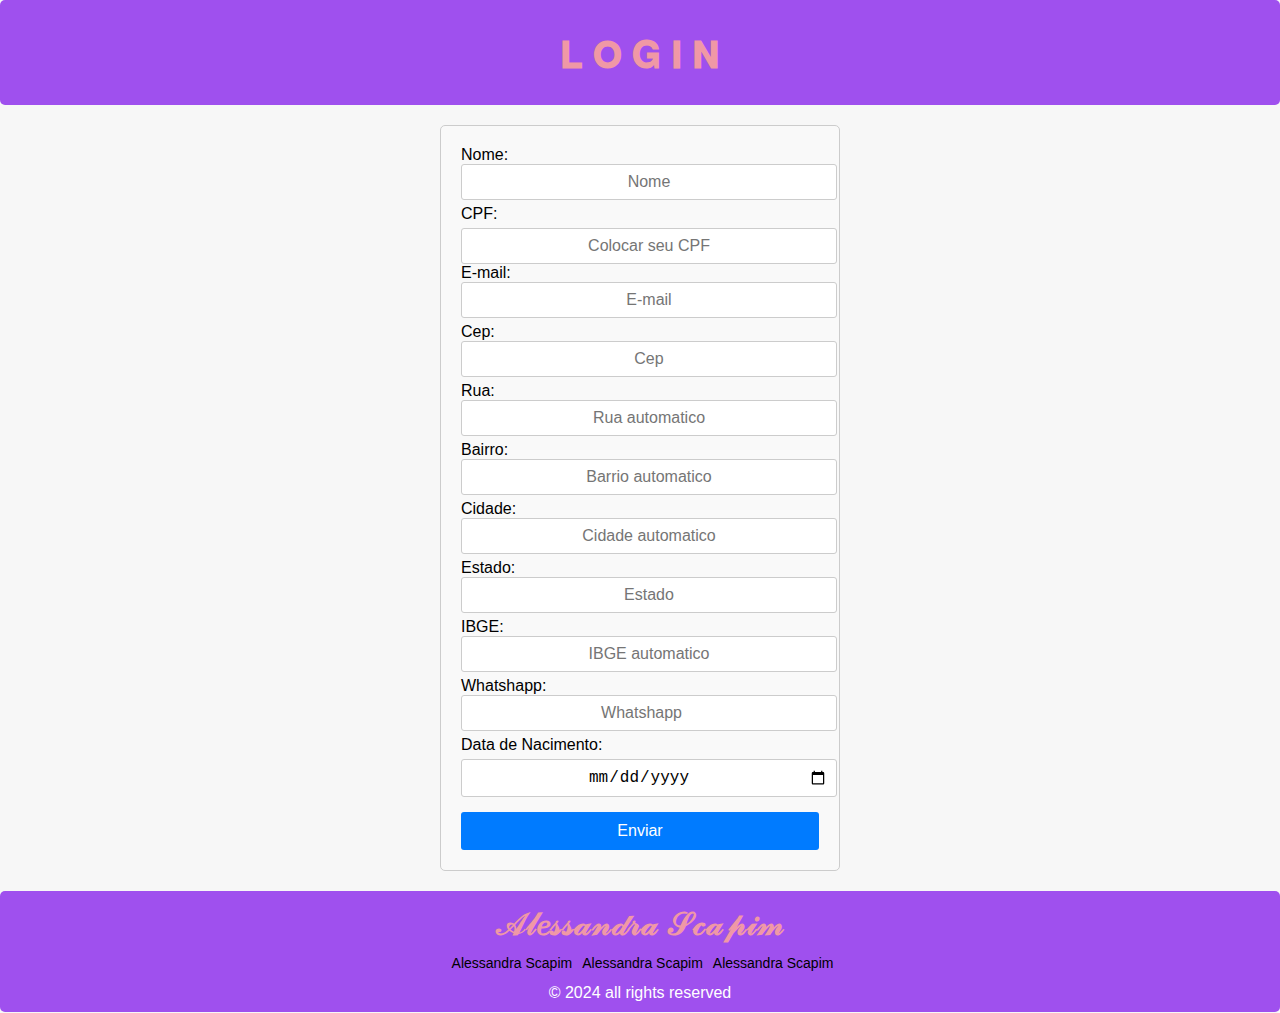
==== commit a13780ec: "total" ====
--- a/index.html
+++ b/index.html
@@ -92,7 +92,7 @@
 
  
 
-<footer class="f-total">
+<footer class="f-total" style="position: relative;">
     <div > 
         <div id="f-contac">
             <h1 class="letras">𝒜𝓁𝑒𝓈𝓈𝒶𝓃𝒹𝓇𝒶 𝒮𝒸𝒶𝓅𝒾𝓂</h1>
--- a/login.css
+++ b/login.css
@@ -9,6 +9,7 @@
   color:var(--rosa);
   text-align: center;
   padding: 10px 0;
+  position: relative;
 }
 
 .container {
